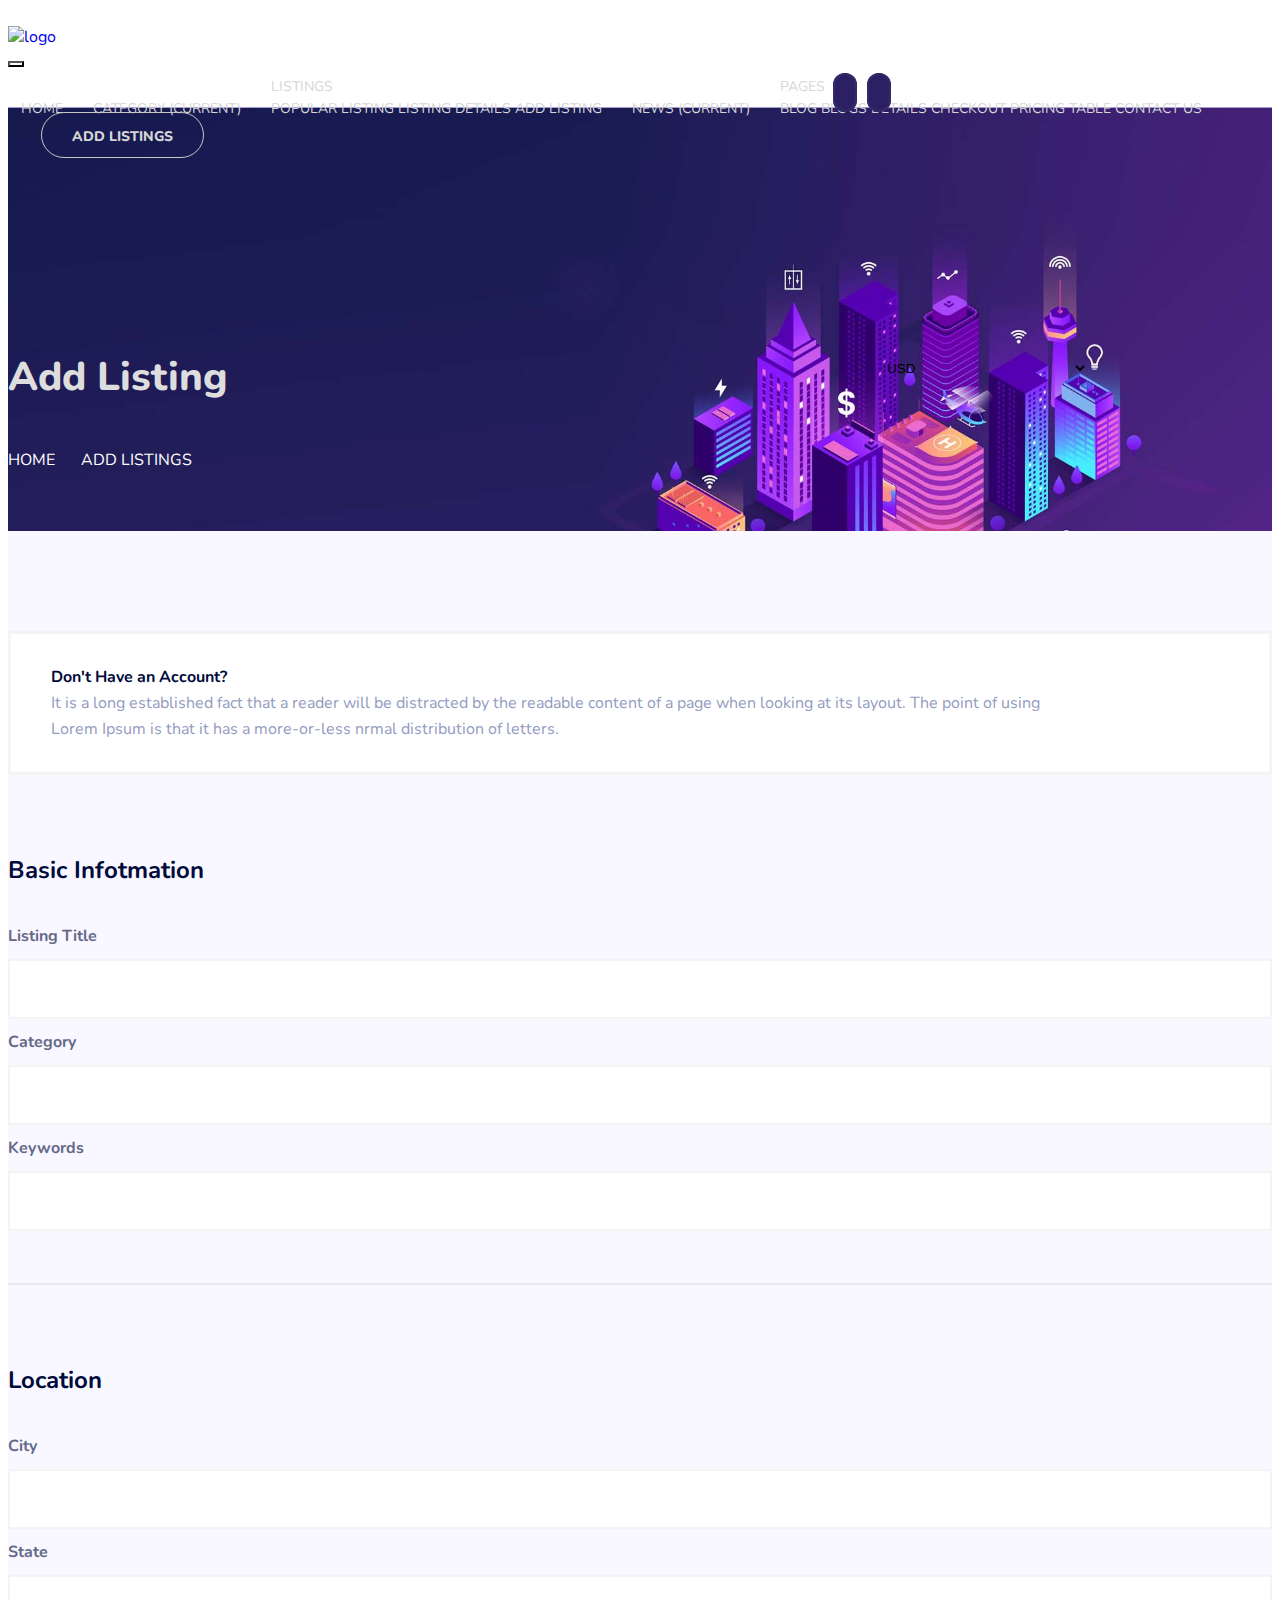
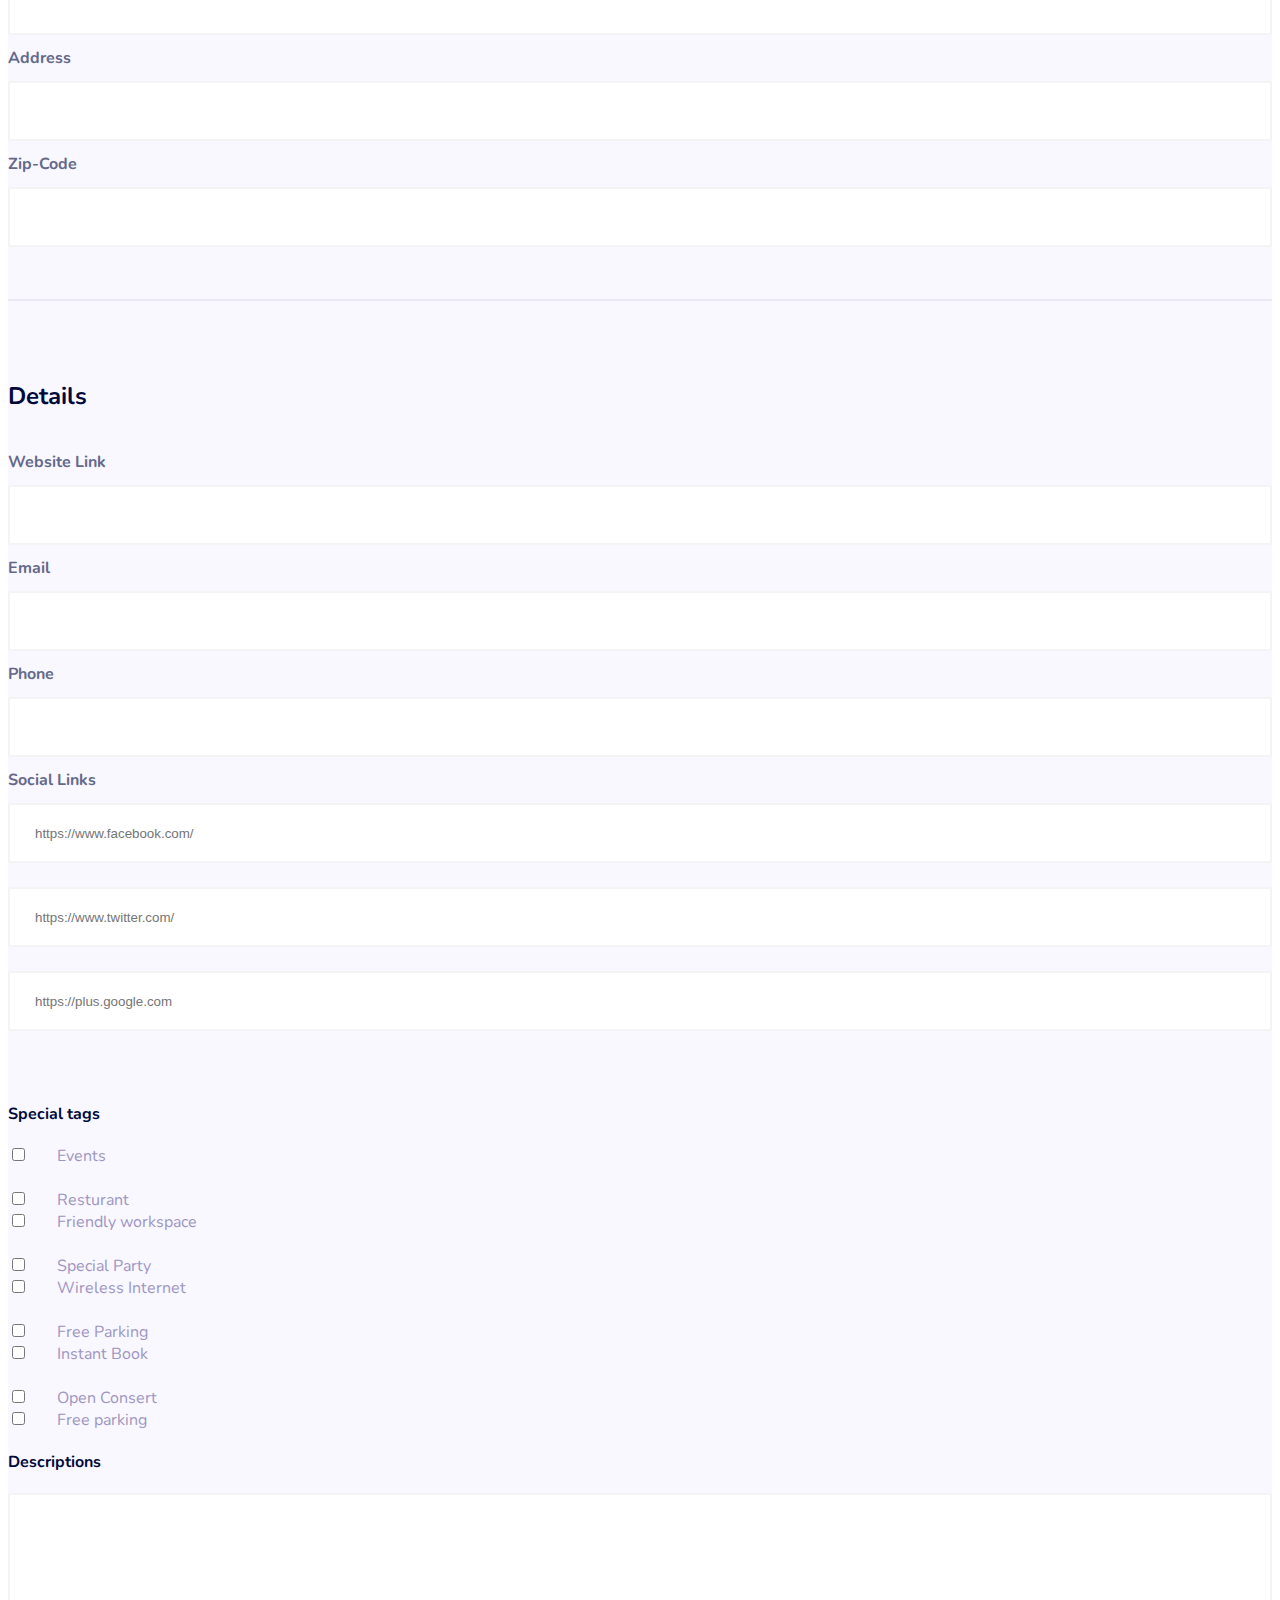
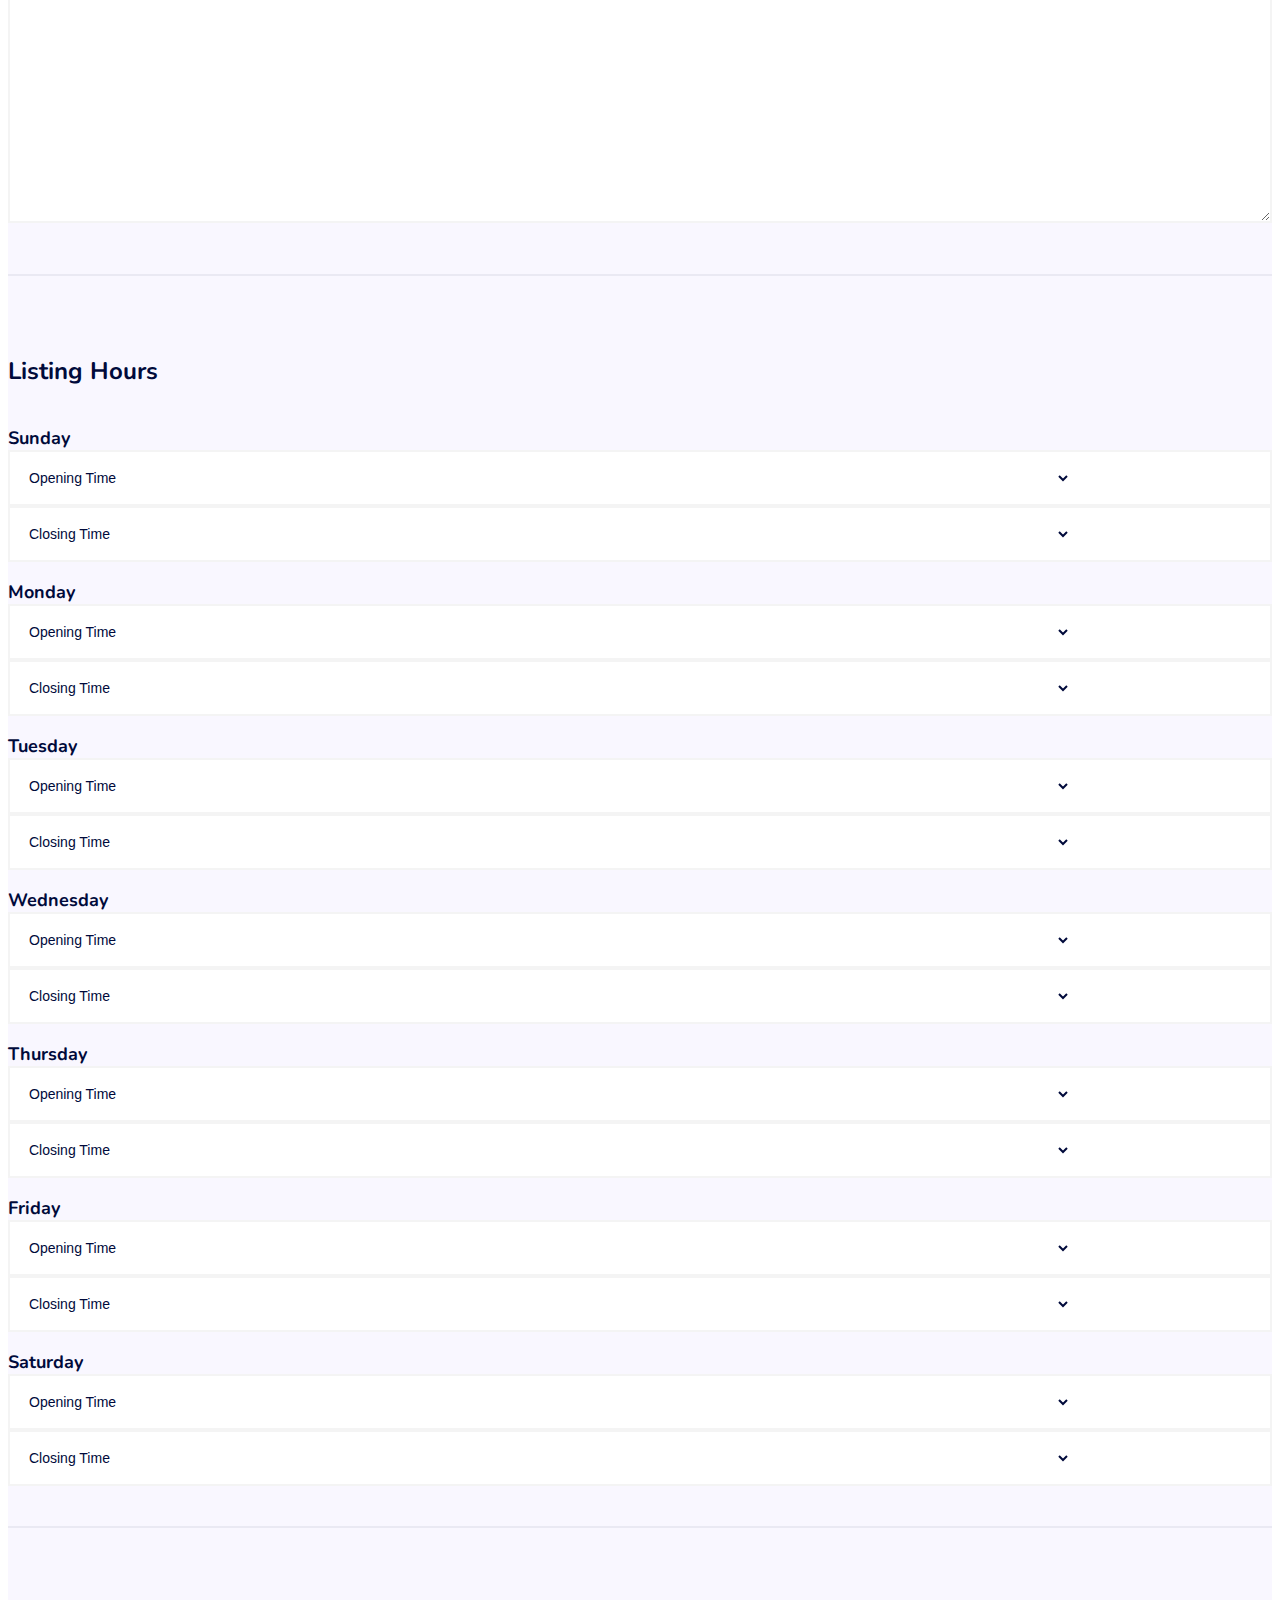
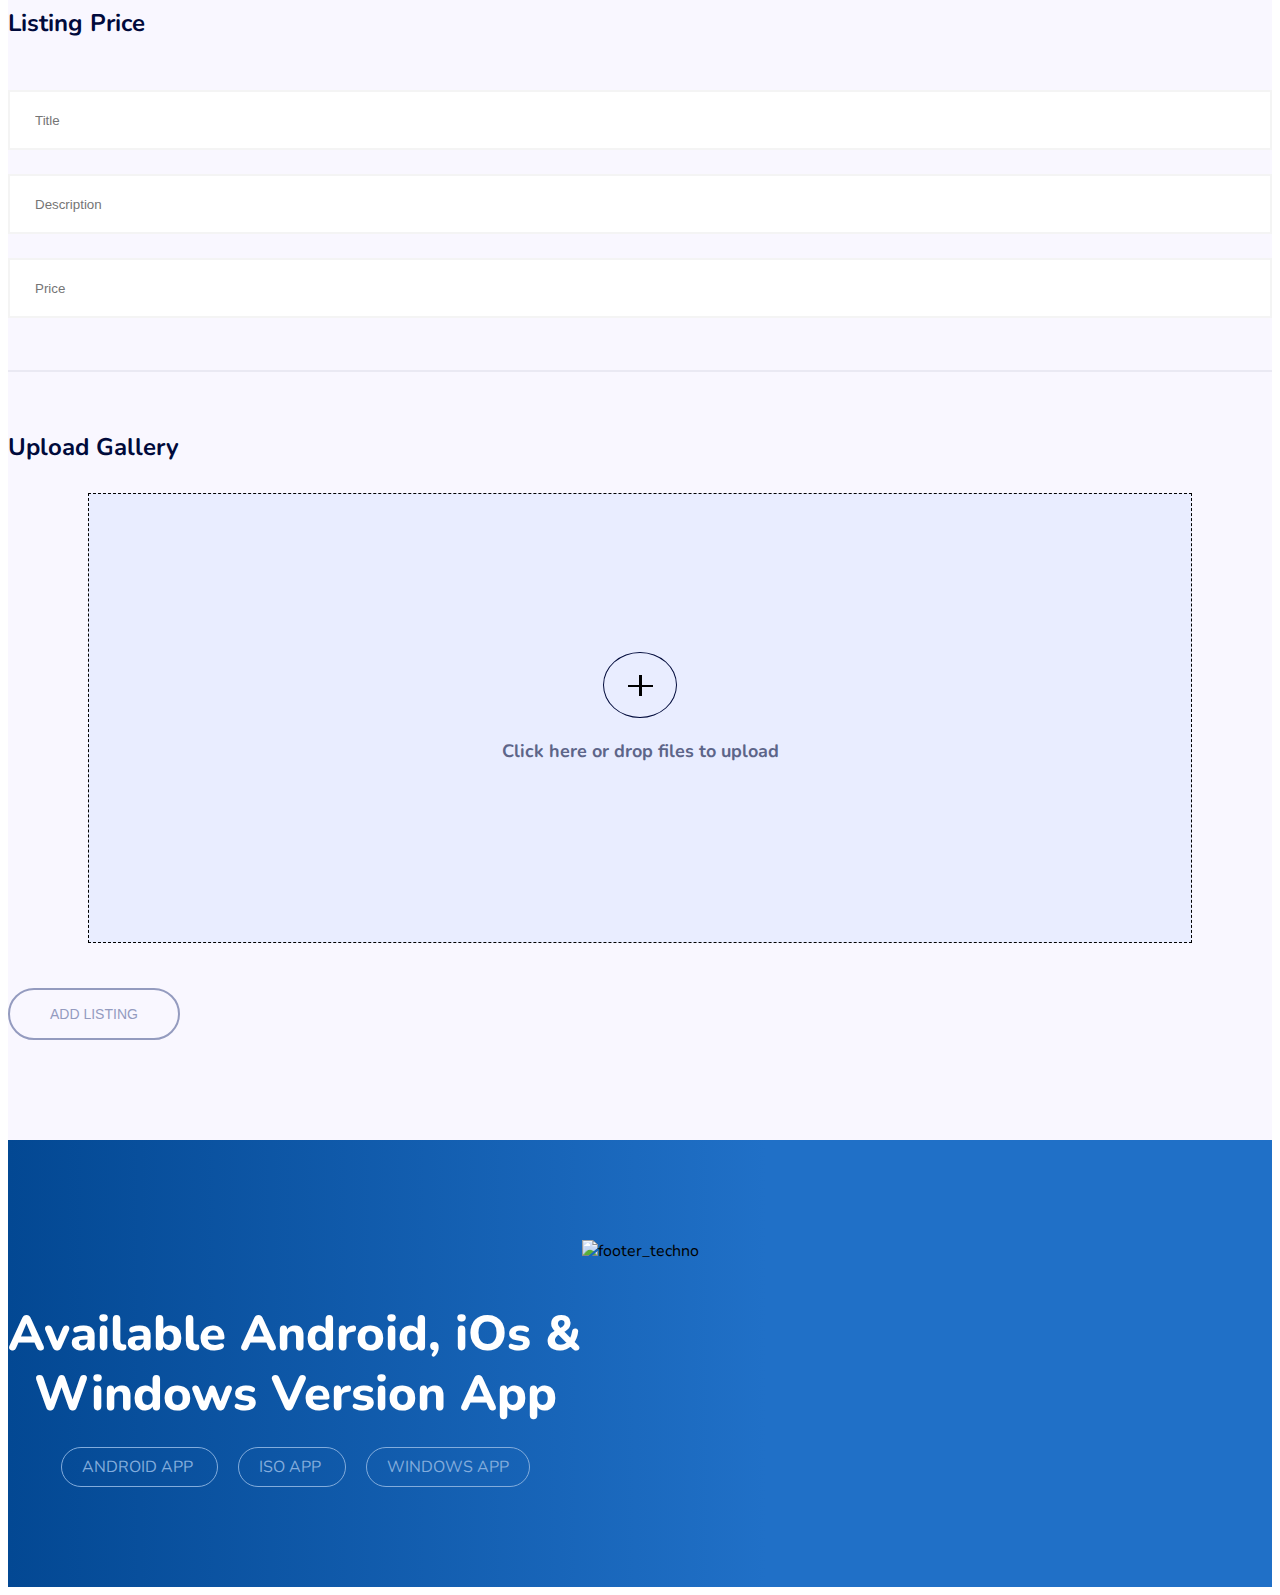
==== add_listing.html @ 9356b2df "fooder" ====
<!DOCTYPE html>
<html lang="zxx">

<head>
    <meta charset="UTF-8">
    <meta name="viewport" content="width=device-width, initial-scale=1.0">
    <title>Rexlist - Traveling Html Tamplate Preview</title>
    <!-- fav-icon -->
    <link rel="icon" href="img/fav.png" type="image/png" sizes="16x16">
    <!--=======CSS-files======-->
    <!--BootStrap-Css-->
    <link rel="stylesheet" href="css/bootstrap.min.css">
    <!--Slick-Slider-Css-->
    <link rel="stylesheet" href="css/slick.css">
    <!--fontawesome-Icon-Css-->
    <link rel="stylesheet" href="css/fontawesome.min.css">
    <!--Mani-Css-->
    <link rel="stylesheet" href="css/style.css">
    <!--Responsive-Css-->
    <link rel="stylesheet" href="css/responsive.css">
</head>

<body>
    <!--=====01 header-start=====-->
    <header class="fixed-top">
        <div class="container">
            <nav class="navbar navbar-expand-lg navbar-light">
                <div class="logo">
                    <a href="index.html">
                        <img src="img/logo.png" alt="logo">
                    </a>
                </div>
                <button class="navbar-toggler toggle-edit" type="button" data-toggle="collapse"
                    data-target="#navbarNavDropdown" aria-controls="navbarNavDropdown" aria-expanded="false"
                    aria-label="Toggle navigation">
                    <span class="navbar-toggler-icon"></span>
                </button>
                <div class="collapse navbar-collapse" id="navbarNavDropdown">
                    <ul class="navbar-nav ml-auto manu">
                        <li class="nav-item dropdown">
                            <a class="nav-link " href="index.html">
                                home
                            </a>
                        </li>
                        <li class="nav-item">
                            <a class="nav-link" href="category.html">CATEGORY <span class="sr-only">(current)</span></a>
                        </li>
                        <li class="nav-item dropdown">
                            <a class="nav-link dropdown-toggle" href="#" role="button"
                                data-toggle="dropdown" aria-haspopup="true" aria-expanded="false">
                                listings
                            </a>
                            <div class="dropdown-menu header-dropdown">
                                <a class="dropdown-item" href="popular_listing.html">Popular Listing</a>
                                <a class="dropdown-item" href="listing_details.html">Listing Details</a>
                                <a class="dropdown-item" href="add_listing.html">Add Listing</a>
                            </div>
                        </li>
                        <li class="nav-item ">
                            <a class="nav-link" href="blog.html">news <span class="sr-only">(current)</span></a>
                        </li>
                        <li class="nav-item dropdown">
                            <a class="nav-link dropdown-toggle" href="#" role="button"
                                data-toggle="dropdown" aria-haspopup="true" aria-expanded="false">
                                pages
                            </a>
                            <div class="dropdown-menu header-dropdown">
                                <a class="dropdown-item" href="blog.html">Blog</a>
                                <a class="dropdown-item" href="blogs_details.html">Blogs Details</a>
                                <a class="dropdown-item" href="check_out.html">CheckOut</a>
                                <a class="dropdown-item" href="pricing_table.html">Pricing Table</a>
                                <a class="dropdown-item" href="contact.html">Contact Us</a>
                            </div>
                        </li>
                        <li><a href="#" class="top-btn">add listings</a></li>
                    </ul>
                </div>
            </nav>
        </div>
        <div class="icon">
            <a href="#"><i class="fas fa-search"></i></a>
            <a href="#"><i class="fas fa-user-alt"></i></a>
        </div>
    </header>
    <!--=====header-End=====-->

    <!--=====02 Home-section-start=====-->
    <section class="home home-parallel section-padding" id="home">
        <div class="container">
            <div class="row">
                <div class="col-md-7 col">
                    <div class="home-content-wrap">
                        <div class="home-content">
                            <h1>Add Listing</h1>
                            <a href="index.html">home</a>
                            <span>
                                <i class="fas fa-angle-right"></i>
                            </span>
                            <a href="add_listing.html">add Listings</a>
                        </div>
                    </div>
                </div>
                
            </div>
        </div>
    </section>
    <!--=========== 02-Home-section-End ============-->

    <!--=========== 03-Create-Add-Listing-Section-Start ============-->
    <section class="create-add-listing section-padding" id="create-add-listing">
        <div class="container">
            <div class="top-notice">
                <span>Don't Have an Account?</span> <br>
                <p>
                    It is a long established fact that a reader will be distracted by the readable content of a page
                    when looking at its layout. The point of using <br> Lorem Ipsum is that it has a more-or-less nrmal
                    distribution of letters.
                </p>
            </div>
            <form>
                <div class="form-col">
                    <h3>Basic Infotmation</h3>
                    <div class="row">
                        <div class="col-12">
                            <label for="title">
                                <span>Listing Title</span>
                            </label>
                            <input id="title" type="text">
                        </div>
                        <div class="col-12 col-md-6">
                            <label for="Category">
                                <span>Category</span>
                            </label>
                            <input id="Category" type="text">
                        </div>
                        <div class="col-12 col-md-6">
                            <label for="Keywords">
                                <span>Keywords</span>
                            </label>
                            <input id="Keywords" type="number">
                        </div>
                    </div>
                </div>
            </form>
            <form>
                <div class="form-col">
                    <h3>Location</h3>
                    <div class="row">
                        <div class="col-12 col-md-6">
                            <label for="City">
                                <span>City</span>
                            </label>
                            <input id="City" type="text">
                        </div>
                        <div class="col-12 col-md-6">
                            <label for="State">
                                <span>State</span>
                            </label>
                            <input id="State" type="text">
                        </div>
                        <div class="col-12 col-md-6">
                            <label for="Address">
                                <span>Address</span>
                            </label>
                            <input id="Address" type="text">
                        </div>
                        <div class="col-12 col-md-6">
                            <label for="Zip-Code">
                                <span>Zip-Code</span>
                            </label>
                            <input id="Zip-Code" type="number">
                        </div>
                    </div>
                </div>
            </form>
            <form>
                <div class="form-col" style="border: none;">
                    <h3>Details</h3>
                    <div class="row">
                        <div class="col-12 col-md-4">
                            <label for="Link">
                                <span>Website Link</span>
                            </label>
                            <input id="Link" type="text">
                        </div>
                        <div class="col-12 col-md-4">
                            <label for="Email">
                                <span>Email</span>
                            </label>
                            <input id="Email" type="email">
                        </div>
                        <div class="col-12 col-md-4">
                            <label for="Phone">
                                <span>Phone</span>
                            </label>
                            <input id="Phone" type="email">
                        </div>
                        <div class="col-12 col-md-4">
                            <span class="d-block mt-3 mb-2">Social Links</span>
                            <input type="text" placeholder="https://www.facebook.com/">
                        </div>
                        <div class="col-12 col-md-4 mt-md-5">
                            <span></span>
                            <input type="text" placeholder="https://www.twitter.com/">
                        </div>
                        <div class="col-12 col-md-4 mt-md-5">
                            <span></span>
                            <input type="text" placeholder="https://plus.google.com">
                        </div>
                    </div>
                </div>
            </form>
            <form>
                <div class="social-checkbox">
                    <p>Special tags</p>
                    <div class="row">
                        <div class="col-lg-2">
                            <label for="scheck-1">
                                <input type="checkbox" id="scheck-1">
                                <span>Events</span>
                            </label> <br> <br>
                            <label for="scheck-2">
                                <input type="checkbox" id="scheck-2">
                                <span>Resturant</span>
                            </label>
                        </div>
                        <div class="col-lg-3">
                            <label for="scheck-3">
                                <input type="checkbox" id="scheck-3">
                                <span>Friendly workspace</span>
                            </label> <br> <br>
                            <label for="scheck-4">
                                <input type="checkbox" id="scheck-4">
                                <span>Special Party</span>
                            </label>
                        </div>
                        <div class="col-lg-3">
                            <label for="scheck-5">
                                <input type="checkbox" id="scheck-5">
                                <span>Wireless Internet</span>
                            </label> <br> <br>
                            <label for="scheck-6">
                                <input type="checkbox" id="scheck-6">
                                <span>Free Parking</span>
                            </label>
                        </div>
                        <div class="col-lg-2">
                            <label for="scheck-7">
                                <input type="checkbox" id="scheck-7">
                                <span>Instant Book</span>
                            </label> <br> <br>
                            <label for="scheck-8">
                                <input type="checkbox" id="scheck-8">
                                <span>Open Consert</span>
                            </label>
                        </div>
                        <div class="col-lg-2">
                            <label for="scheck-9">
                                <input type="checkbox" id="scheck-9">
                                <span>Free parking</span>
                            </label>
                        </div>
                    </div>
                    <!--Row-End-->
                    <p class="my-3">Descriptions</p>
                    <textarea id="Descriptions"></textarea>
                </div>
                <!--social-checkbox-End-->
            </form>
            <form>
                <div class="form-col">
                    <!--Listing-Hours-start-->
                    <h3>Listing Hours</h3>
                    <div class="row my-3">
                        <div class="col-1 mr-4">
                            <span class="day-name">Sunday</span>
                        </div>
                        <div class="col-5 col-md-4">
                            <div class="select-div">
                                <select>
                                    <option value="">Opening Time</option>
                                    <option value="">Opening Time</option>
                                    <option value="">Opening Time</option>
                                </select>
                            </div>
                        </div>
                        <div class="col-5 col-md-4">
                            <div class="select-div">
                                <select>
                                    <option value="">Closing Time</option>
                                    <option value="">Closing Time</option>
                                    <option value="">Closing Time</option>
                                </select>
                            </div>
                        </div>
                    </div>
                    <div class="row my-3">
                        <div class="col-1 mr-4">
                            <span class="day-name">Monday</span>
                        </div>
                        <div class="col-5 col-md-4">
                            <div class="select-div">
                                <select>
                                    <option value="">Opening Time</option>
                                    <option value="">Opening Time</option>
                                    <option value="">Opening Time</option>
                                </select>
                            </div>
                        </div>
                        <div class="col-5 col-md-4">
                            <div class="select-div">
                                <select>
                                    <option value="">Closing Time</option>
                                    <option value="">Closing Time</option>
                                    <option value="">Closing Time</option>
                                </select>
                            </div>
                        </div>
                    </div>
                    <div class="row my-3">
                        <div class="col-1 mr-4">
                            <span class="day-name">Tuesday</span>
                        </div>
                        <div class="col-5 col-md-4">
                            <div class="select-div">
                                <select>
                                    <option value="">Opening Time</option>
                                    <option value="">Opening Time</option>
                                    <option value="">Opening Time</option>
                                </select>
                            </div>
                        </div>
                        <div class="col-5 col-md-4">
                            <div class="select-div">
                                <select>
                                    <option value="">Closing Time</option>
                                    <option value="">Closing Time</option>
                                    <option value="">Closing Time</option>
                                </select>
                            </div>
                        </div>
                    </div>
                    <div class="row my-3">
                        <div class="col-1 mr-4">
                            <span class="day-name">Wednesday</span>
                        </div>
                        <div class="col-5 col-md-4">
                            <div class="select-div">
                                <select>
                                    <option value="">Opening Time</option>
                                    <option value="">Opening Time</option>
                                    <option value="">Opening Time</option>
                                </select>
                            </div>
                        </div>
                        <div class="col-5 col-md-4">
                            <div class="select-div">
                                <select>
                                    <option value="">Closing Time</option>
                                    <option value="">Closing Time</option>
                                    <option value="">Closing Time</option>
                                </select>
                            </div>
                        </div>
                    </div>
                    <div class="row my-3">
                        <div class="col-1 mr-4">
                            <span class="day-name">Thursday</span>
                        </div>
                        <div class="col-5 col-md-4">
                            <div class="select-div">
                                <select>
                                    <option value="">Opening Time</option>
                                    <option value="">Opening Time</option>
                                    <option value="">Opening Time</option>
                                </select>
                            </div>
                        </div>
                        <div class="col-5 col-md-4">
                            <div class="select-div">
                                <select>
                                    <option value="">Closing Time</option>
                                    <option value="">Closing Time</option>
                                    <option value="">Closing Time</option>
                                </select>
                            </div>
                        </div>
                    </div> 
                    <div class="row my-3">
                        <div class="col-1 mr-4">
                            <span class="day-name">Friday</span>
                        </div>
                        <div class="col-5 col-md-4">
                            <div class="select-div">
                                <select>
                                    <option value="">Opening Time</option>
                                    <option value="">Opening Time</option>
                                    <option value="">Opening Time</option>
                                </select>
                            </div>
                        </div>
                        <div class="col-5 col-md-4">
                            <div class="select-div">
                                <select>
                                    <option value="">Closing Time</option>
                                    <option value="">Closing Time</option>
                                    <option value="">Closing Time</option>
                                </select>
                            </div>
                        </div>
                    </div>
                    <div class="row my-3">
                        <div class="col-1 mr-4">
                            <span class="day-name">Saturday</span>
                        </div>
                        <div class="col-5 col-md-4">
                            <div class="select-div">
                                <select>
                                    <option value="">Opening Time</option>
                                    <option value="">Opening Time</option>
                                    <option value="">Opening Time</option>
                                </select>
                            </div>
                        </div>
                        <div class="col-5 col-md-4">
                            <div class="select-div">
                                <select>
                                    <option value="">Closing Time</option>
                                    <option value="">Closing Time</option>
                                    <option value="">Closing Time</option>
                                </select>
                            </div>
                        </div>
                    </div>
                </div>
                <!--Listing-Hours-End-->
            </form>
            <form>
                <div class="form-col">
                    <h3>Listing Price</h3>
                    <div class="row">
                        <div class="col-12 col-md-4">
                            <input type="text" placeholder="Title">
                        </div>
                        <div class="col-12 col-md-4">
                            <input type="text" placeholder="Description">
                        </div>
                        <div class="col-12 col-md-4">
                            <div class=" listing-price">
                                <input type="text" placeholder="Price">
                                <select>
                                    <option value="">USD</option>
                                    <option value="">BDT</option>
                                    <option value="">KD</option>
                                </select>
                            </div>
                        </div>
                    </div>
                </div>
            </form>
            <form>    
                <div class="drop-file-area-wrap">
                    <h3>Upload Gallery</h3>
                    <div class="drop-file-area">
                        <div class="drop-content">
                            <input id="asdf" type="file">
                            <p>Click here or drop files to upload</p>
                        </div>
                    </div>
                </div>
                <button class="dflt-btn all-btn-css">Add Listing</button>
            </form>
        </div>
        <!--Container-End-->
    </section>
    <!--=========== Create-Add-Listing-Section-End ============-->

    <!--=========== -Footer-section-Start ===========-->
    <section class="footer-section section-padding" id="footer-section">
        <div class="container">
            <div class="row">
                <div class="col-md-5 p-0 footer-img-wrap">
                   
                    <div class="footer-img">
                        <img src="img/footer_techno.png" alt="footer_techno">
                    </div>
                    
                </div>
                <div class="col-md-7 col-12 p-0">
                    <div class="footer-content-wrap">
                        <div class="footer-content">
                            <h1>Available Android, iOs & <br> Windows Version App</h1>
                            <div class="footer-button">
                                <a href="#" class="footer-button-1">
                                    <i class="fab fa-android"></i> android app
                                </a>
                                <a class="footer-button-2">
                                    <i class="fab fa-apple"></i> iso app
                                </a>
                                <a class="footer-button-3">
                                    <i class="fab fa-windows"></i> Windows app
                                </a>
                            </div>
                        </div>
                    </div>
                </div>
            </div>
        </div>
    </section>
    <!--=========== Footer-section-End ===========-->

    <!--======js-files======-->
    <script src="js/vendor/modernizr-3.11.2.min.js"></script>
    <!--jQuery-Js-->
    <script src="js/vendor/jquery-3.5.1.slim.min.js"></script>
    <!--BootStarp-Js-->
    <script src="js/popper.min.js"></script>
    <script src="js/bootstrap.min.js"></script>
    <!--Slick-Slider-Js-->
    <script src="js/slick.min.js"></script>
    <!--Counter-Js-->
    <script src="https://cdnjs.cloudflare.com/ajax/libs/waypoints/4.0.1/jquery.waypoints.min.js"></script>
    <script src="js/jquery.counterup.min.js"></script>
    <!--Main-Js-->
    <script src="js/main.js"></script>
</body>

</html>
---- css/style.css ----
/* ==========================================================================
    Template Name: Rexlist - Sass & App Landing HTML5 Template
    Template URL: http://w3codevs.com/templates/Rexlist-preview/
    Description: Rixlist Landing HTML5 Template
    Author: w3codevs
    Author URL: http://www.w3codevs.com
    Version: 1.0
  ========================================================================== */

/* CSS Index 
-----------------------------------
1. Template default css
2. Header css
3. Home css
4. Category  css
5. Popular_listing css
6. Work css
7. Community css
8. Happening_cities css
9. Party_listing css
10. Location css
11. Counter css
12. Footer css
*/
/* ==========================================================================
    Google Font
========================================================================== */
@import url('https://fonts.googleapis.com/css2?family=Nunito:wght@200;300;400;600;700&display=swap');
*{
  box-sizing: border-box;
}
html{
  scroll-behavior: smooth;
}
body {
  font-family: 'Nunito', sans-serif;
  overflow-x: hidden;
}
a:focus,
.btn:focus,
input:focus,
select:focus,
textarea:focus {
  text-decoration: none;
  text-shadow: none;
  outline: none;
}
select {
  cursor: pointer;
}
p {
  line-height: 26px;
}
a {
  text-decoration: none !important;
}
ul {
  list-style: none;
  margin: 0px;
  padding: 0px;
}
li {
  list-style: none;
  display: inline-block;
  cursor: pointer;
}
.section-padding {
  padding: 100px 0px;
}
.padding-top {
  padding-top: 100px;
}
.padding-bottom {
  padding-bottom: 100px;
}
.dflt-btn {
  border: 2px solid #949bbf;
  text-transform: uppercase;
  font-size: 14px;
  padding: 16px 40px;
  border-radius: 30px;
  color: #949bbf;
  background: transparent;
  transition: .4s;
}
.dflt-btn-2 {
  font-weight: 600;
  border: 2px solid #332A67;
  text-transform: uppercase;
  font-size: 14px;
  padding: 16px 40px;
  border-radius: 30px;
  color: #ddd;
  background: transparent;
  transition: .4s;
}
.all-btn-css:hover {
  background: #4C69FF;
  color: #fff;
  border: 2px solid #4C69FF;
  box-shadow: 1px 16px 14px -11px rgb(76 105 255 / 67%);
  padding: 16px 40px;
  text-decoration: none;
}
.love-react {
  cursor: pointer;
}
/*====== Page-01-Index-Start======*/
/*====== 01.Header======*/
header {
  border-bottom: 1px solid #594ca58c;
  justify-content: center;
  padding: 18px 0;
  height: 100px;
}
.neel {
  background: rgb(28,29,86);
  background: linear-gradient(121deg, rgba(28,29,86,1) 0%, rgba(51,30,105,1) 51%, rgba(82,36,134,1) 84%);
}
.top-btn {
  padding: 14px 30px 11px 30px;
  border-radius: 25px;
  text-transform: uppercase;
  font-size: 13px;
  font-weight: 800;
  border: 1px solid rgb(200, 200, 200);
  color: #ddd;
  background: transparent;
  transition: .4s;
  margin: 0 0 0px 20px;
}
ul.manu li:last-child {
  position: relative;
  top: 6px;
}
.top-btn:hover {
  background-color: #4C69FF;
  border: 1px solid #4C69FF;
  color: #fff;
  box-shadow: 1px 16px 14px -11px rgb(76 105 255 / 67%);
}
.manu {
  margin-top: 5px;
}
.manu li {
  margin: 0 13px;
}
.manu li a {
  color: #d6d6d6 !important;
  text-transform: uppercase;
  font-size: 14px;
}
.icon i {
  color: #7A7DB0;
  padding: 10px;
  margin: 0 5px;
  background-color: #2C1F64;
  border-radius: 25px;
  font-size: 11px;
  border: 2px solid #332A67;
  transition: .3s;
}
.icon i:hover {
  color: #fff;
  border: 2px solid #4C69FF;
  background: #4C69FF;
}
.icon {
  position: absolute;
  top: 80px;
  right: 22%;
}
.toggle-edit {
  background-color: #fff;
}
.dropdown-menu.header-dropdown.show a {
  color: #000000fd !important;
  font-size: 14px;
}
.dropdown-menu.header-dropdown.show a:hover {
  background: #4C69FF;
  color: #fff !important;
}
/*======02.Home======*/
.home {
  background-image: url('../img/banner.jpg');
  width: 100%;
  height: 100vh;
  background-repeat: no-repeat;
  background-size: cover;
}
.home p {
  color: #7C7BAD;
  font-size: 14px;
  font-weight: 700;
  text-transform: uppercase;
}
.home h1 {
  color: #ddd;
  font-size: 70px;
  line-height: 90px;
  font-weight: 800;
}
.home-content-wrap {
  display: table;
  height: 86vh;
}
.home-content {
  display: table-cell;
  vertical-align: middle;
}
.home-input {
  width: 88%;
  height: 56px;
  border: 2px solid #332A67;
  border-radius: 25px;
  padding: 13px 0px 0px 22px;
  position: relative;
}
.home-input input {
  border: none;
  background: transparent;
  color: #fff;
}
.home-input input:focus {
  outline: 0;
  box-shadow: none;
}
.home-input button {
  position: absolute;
  right: -2px;
  top: -2px;
}
.home-input button i {
  padding-right: 6px;
}
.home-input select {
  background: transparent;
  border: none;
  color: #a5a3a3;
  margin: 0 0 0 21px;
}
.home-input select:focus {
  outline: 0;
  box-shadow: none;
}
.header-dropdown a :hover {
  background: rgb(24, 27, 80) !important;
  background: linear-gradient(57deg, rgba(24, 27, 80, 1) 45%, rgba(66, 33, 120, 1) 92%) !important;
}
.home-right-wrap {
  display: flex;
  justify-content: center;
  align-items: center;
}
.home-right-img img {
  height: 420px;
  width: 100%;
  animation: home-img 3s linear infinite;
}
@keyframes home-img
{
    0% {
        transform: translateX(0)
    }
    50% {
        transform: translateX(-30px)
    }  
    100% {
        transform: translateY(0px)
    } 
}
/*======03 category-css======*/

.ctg-btn {
  margin: 0 10px;
  border: 1px solid #F4F4F4;
  background: #fff;
  transition: .4s;
  width: 165px;
}
.ctg-btn:hover {
  background-color: #4C69FF !important;
  color: #fff !important;
}
.ctg-btn:hover .ctg-item img {
  filter: brightness(6);
}
.ctg-btn:hover .ctg-item span {
  color: #fff;
  transition: .4s;
}
.ctg-item {
  text-align: center;
  padding: 20px 0;
  text-transform: uppercase;
  color: #aaa1d0;
  font-size: 13px;
}
.ctg-item img {
  display: block;
  margin: 10px auto;
  transition: .4s;
}
.ctg-active {
  background: #4C69FF !important;
  border: 1px solid #4C69FF !important;
  position: relative;
}
.ctg-active:before {
  content: '';
  position: absolute;
  left: 42%;
  bottom: -9%;
  background: #4C69FF;
  height: 25px;
  width: 25px;
  transform: rotate(45deg);
}
.ctg-active img {
  filter: brightness(6);
}
.ctg-active span {
  color: #fff !important;
}
.ctg-content {
  box-shadow: 0px 3px 20px 3px rgb(229 229 229 / 98%);
  padding: 40px;
  margin-top: 30px;
}
.ctg-content-left img {
  width: 100%;
}
.ctg-content-right {
  padding: 20px;
}
.ctg-location p {
  color: #4c69ff;
  font-size: 15px;
  font-weight: 700;
  text-transform: uppercase;
  display: inline-block;
}
.ctg-location span {
  color: #b7bbd1;
  font-size: 12px;
  font-weight: 700;
  border: 1px solid #b7bbd1;
  padding: 2px 10px;
  border-radius: 25px;
  text-transform: uppercase;
}
.content-title h2 {
  color: #000a3b;
  font-size: 50px;
  font-weight: 800;
  line-height: 60px;
}
.content-title p {
  color: #949bbf;
  font-size: 18px;
  line-height: 22px;
  margin-bottom: 60px;
}
.content-b4 {
  margin-left: 60px;
}
.content-b4:before {
  content: '';
  position: absolute;
  top: 27px;
  left: 17px;
  width: 35px;
  height: 5px;
  border-radius: 25px;
  background-color: #4C69FF;
}
.btn-m-top {
  position: relative;
  top: 50px;
  left: 0;
}
/* ======04 popular-listing-css======*/
.listing-section {
  background-color: #F9F7FF;
}
.listing-card {
  margin-top: 50px;
  background-color: #fff;
  transition: .5s;
}
.listing-card:hover .card-img img {
  transform: scale(1.2);
}
.listing-card:hover {
  box-shadow: 0px 0px 23px -6px rgba(0, 0, 0, 0.2);
}
.card-img {
  overflow: hidden;
}
.card-img img {
  transition: .5s;
  width: 100%;
}
.card-content {
  padding: 0 30px 30px 30px;
}
.card-react p {
  color: #C3C3C3;
  font-size: 16px;
  padding: 5px 10px;
  background: #F7F7F7;
  border-radius: 25px;
  margin: 16px 11px 0 0;
  display: inline-block;
}
.card-react {
  position: relative;
  top: -34px;
  left: 0;
}
.card-rating span {
  font-size: 12px;
  font-weight: 800;
  background: #73CF42;
  color: #fff;
  padding: 1px 6px;
  border-radius: 12px;
}
.card-rating p {
  display: inline-block;
  font-size: 12px;
  font-weight: 800;
  color: #949bbf;
  text-transform: uppercase;
}
.card-title h3 {
  color: #000a3b;
  font-size: 22px;
  font-weight: 800;
  text-transform: capitalize;
}
.card-title p {
  color: #949bbf;
  font-size: 16px;
  font-weight: 500;
}
.card-contact span {
  color: #949bbf;
  font-size: 12px;
}
.card-contact i {
  color: #000a3b;
}
.card-contact {
  padding-top: 10px;
  border-top: 1px solid #c3c3c352;
}
/*======05 Work-section-css======*/
.work-box {
  border: 1px solid #F4F4F4;
  padding: 45px 0;
  margin: 70px 0px 0px 0px;
  text-align: center;
  transition: .4s;
}
.work-box:hover {
  transform: scale(1.1);
  box-shadow: 0px 0px 23px -6px rgba(0, 0, 0, 0.2);
}
.work-box img {
  padding: 30px 0px;
}
.work-box h3 {
  color: #000a3b;
  font-size: 26px;
  font-weight: 800;
  line-height: 26px;
}
.work-box p {
  color: #949bbf;
  font-size: 16px;
  font-weight: 700;
  line-height: 28px;
}
/* ======06 online-community-section-css======*/
.community {
  background-image: url(../img/community-bg.jpg);
  background-position: center;
  background-repeat: no-repeat;
  background-size: cover;
  height: 600px;
  background-color: #1E1250;
}
.cummunity-left {
  margin: 28px 0;
}
.cummunity-left h1 {
  color: #fff;
  font-size: 60px;
  line-height: 70px;
  font-weight: 800;
}
.cummunity-left p {
  color: #b6bbd4;
  font-size: 18px;
  line-height: 28px;
  font-weight: 600;
  margin-bottom: 40px;
}
.community-right-img img {
  width: 100%;  
  animation: community 3s linear infinite;
}
@keyframes community
{
    0% {
        transform: translateX(0)
    }
    50% {
        transform: translateX(-40px)
    }  
    100% {
        transform: translateY(0px)
    } 
}
.cummunity-right-wrap {
  display: flex;
  justify-content: center;
  align-items: center;
}
/*======07 happening-cities======*/

.happening-item {
  background-position: center;
  background-size: cover;
  background-repeat: no-repeat;
  width: 350px;
  height: 350px;
  overflow: hidden;
  position: relative;
  cursor: pointer;
  margin-top: 25px;
}
.happening-item-1 {
  background-image: url(../img/heppening/01.jpg);
}
.happening-item-2 {
  background-image: url(../img/heppening/02.jpg);
}
.happening-item-3 {
  background-image: url(../img/heppening/03.jpg);
}
.happening-item-4 {
  background-image: url(../img/heppening/04.jpg);
}
.happening-item-5 {
  background-image: url(../img/heppening/05.jpg);
}
.happening-item-6 {
  background-image: url(../img/heppening/06.jpg);
}
.happening-item:before {
  content: '';
  position: absolute;
  top: 0;
  left: 0;
  height: 100%;
  width: 100%;
  background: #0000002e;
}
.happening-item:hover .happening-content {
  top: 0;
  background-color: #000a3ba1;
}
.happening-item-wrap {
  position: relative;
}
.happening-item-wrap button.slick-prev {
  position: absolute;
  right: 7%;
  top: -15%;
  border: 2px solid #b6b3b3b3;
  text-transform: uppercase;
  font-size: 14px;
  font-weight: 800;
  padding: 12px 18px;
  border-radius: 50%;
  color: #b6b3b3b3;
  background: transparent;
  transition: .4s;
}
.happening-item-wrap button.slick-prev:hover {
  background: #4C69FF;
  color: #fff;
  box-shadow: 1px 16px 14px -11px rgb(76 105 255 / 67%);
}
.happening-item-wrap button.slick-next {
  position: absolute;
  top: -15%;
  right: 2%;
  border: 2px solid #b6b3b3b3;
  text-transform: uppercase;
  font-size: 14px;
  font-weight: 800;
  padding: 12px 18px;
  border-radius: 50%;
  color: #b6b3b3b3;
  background: transparent;
  transition: .4s;
}
.happening-item-wrap button.slick-next:hover {
  background: #4C69FF;
  color: #fff;
  box-shadow: 1px 16px 14px -11px rgb(76 105 255 / 67%);
}
.happening-content span {
  color: #ddd;
  background-color: #73cf42;
  font-size: 12px;
  font-weight: 800;
  line-height: 28px;
  padding: 1px 5px;
  border-radius: 25px;
}
.happening-content p {
  color: #fff;
  display: inline-block;
  font-size: 12px;
  font-weight: 800;
  padding-left: 10px;
  text-transform: uppercase;
}
.happening-content h3 {
  color: #fff;
  font-size: 29px;
  font-weight: 800;
  line-height: 28px;
  text-transform: capitalize;
}
.happening-content {
  padding: 35px;
  height: 100%;
  width: 100%;
  position: relative;
  top: 57%;
  transition: .8s;
}
.item-contact a {
  color: #fff;
}
.item-contact i {
  color: #3f57d8;
  padding: 0 4px 0 0;
}
.item-contact {
  color: #fff;
  font-size: 12px;
  line-height: 28px;
  margin: 180px 0 0 16px;
  font-weight: 800;
}
/*======08 Party-Listing======*/
.party-listing {
  background-image: url(../img/slider/counter-bg.jpg);
  background-position: center;
  background-repeat: no-repeat;
  background-size: cover;
  background-color: #000D3C;
}
.party-listing-left{
  margin: 20px 0;
}
.party-listing-card {
  overflow: hidden;
  background-color: #fff;
}
.party-listing-card-content {
  position: relative;
}
.party-listing-card-content img {
  width: 100%;
}
.jun-23 {
  background: #4c69ff;
  color: #fff;
  height: 55px;
  width: 55px;
  font-size: 15px;
  font-weight: 800;
  text-align: center;
  border-radius: 33px;
  line-height: 17px;
  padding: 13px;
  position: absolute;
  top: 12%;
  right: 12%;
}
span.sp-2 {
  background: linear-gradient(180deg, rgba(208, 10, 255, 1) 20%, rgba(86, 98, 255, 1) 75%);
  padding: 16px;
  color: #fff;
  font-size: 20px;
  font-weight: 800;
  border-radius: 46px;
  position: relative;
  top: -16px;
  left: 20px;
}
.party-listing-card-react {
  border: none;
  color: #c3c3c3;
  background: #f7f7f7;
  padding: 7px 13px;
  font-size: 14px;
  border-radius: 52px;
  position: relative;
  top: -21px;
  right: 0;
  display: inline-block;
  cursor: pointer;
}
.active-react {
  color: rgb(255, 255, 255) !important;
  background-color: #4c69ff !important;
}
.party-listing-card-content h4 {
  color: #212c54;
  font-size: 16px;
  font-weight: 800;
  line-height: 70px;
  text-align: center;
}
.party-listing-card-footer a:nth-child(1) {
  border-radius: 23px;
  text-transform: uppercase;
  padding: 9px 15px 8px 15px;
  border: 1px solid #afb4cb;
  background: #fff;
  cursor: pointer;
  text-align: center;
  color: #afb4cb;
}
a.party-location {
  padding: 0 0 !important;
  font-size: 8px;
  border: none !important;
}
.row.party-listing-card-footer i {
  color: #000;
}
.party-listing-card-footer {
  color: #afb4cb;
  margin: 0 15px 45px 20px;
  font-size: 10px;
}
.party-listing-card-footer span {
  line-height: 16px;
}
.party-listing-right h3 {
  color: #fff;
  font-size: 50px;
  font-weight: 700;
  line-height: 65px;
  padding: 25px 0;
}
.party-listing-right p {
  color: #555f91;
  font-size: 16px;
  line-height: 28px;
  margin-bottom: 35px;
}
.party-listing-right {
  padding: 20px;
}
.arrows button {
  background: transparent;
  border: none;
  padding: 0 30px 5px 0;
}
.sliding-box button.slick-prev {
  right: -96px;
  background-image: url(../img/slider/left-Arrow.png);
}
.sliding-box button.slick-next {
  right: -174px;
  top: 0px;
  background-image: url(../img/slider/left-Arrow.png);
  transform: rotate(180deg);
}
.sliding-box button.slick-prev,
.sliding-box button.slick-next {
  position: absolute;
  border: none;
  background-position: center;
  background-repeat: no-repeat;
  background-size: cover;
  background-color: transparent;
  z-index: 999;
  height: 30px;
  width: 50px;
}
.active-slider-arrow {
  filter: brightness(2.5);
}
ul.slick-dots{
  display: none !important;
}
.location-section{
  background-color: #152E30;
}
/* ========= 08 Location-css ======== */
.i-map iframe{
  width: 100%;
  height: 600px;
  border: none;
}
/* ========= 09 Counter-css ======== */
.counter-left {
  text-align: center;
  margin: 38px 0;
  padding: 0 34px;
  position: relative;
  line-height: 28px;
}
.counter-left p {
  position: absolute;
  bottom: 55px;
  font-size: 18px;
  color: #6a7194;
  font-weight: 700;
}
.counter-left-img {
  position: relative;
}
.counter-left-img:before {
  content: '';
  position: absolute;
  bottom: 0;
  left: 0;
  height: 55%;
  width: 100%;
  background-image: url(../img/counter/man-shadow.png);
  background-repeat: no-repeat;
  background-size: cover;
  background-position: center;
}
.counter-left h4 {
  color: #000a3b;
  line-height: 28px;
  font-weight: 800;
}
.counter-left span {
  font-size: 14px;
  font-weight: 800;
  color: #4c69ff;
}
.counter-right {
  padding: 28px;
}
.counter-right span {
  color: #4c69ff;
  font-size: 15px;
  line-height: 60px;
  font-weight: 800;
}
.counter-right h1 {
  font-size: 50px;
  color: #000a3b;
  font-weight: 800;
}
.counter-item {
  display: table;
  margin: 36px 0;
}
.counter-logo {
  display: inline-block;
}
.counter-number {
  display: inline-block;
  line-height: 0;
  display: table-cell;
  vertical-align: middle;
}
.counter-number p {
  color: #000a3b;
  font-size: 50px;
  font-weight: 800;
  padding: 0px 0 0 30px;
  line-height: 30px;
  position: relative;
}
.counter-number p:after {
  content: '+';
  position: relative;
  top: -4px;
  right: -3px;
}
.counter-number span {
  padding: 0 0 0 30px;
  color: #6a7194;
  font-weight: 700;
  line-height: 15px;
  text-transform: capitalize;
}
/*======10 Footer-css======*/
.footer-section {
  background: rgb(3,72,147);
  background: linear-gradient(90deg, rgba(3,72,147,1) 0%, rgba(32,112,199,1) 60%, rgba(32,112,199,1) 75%, rgba(32,112,199,1) 86%, rgba(32,112,199,1) 100%, rgba(32,112,199,1) 100%);
}
.footer-img img {
  height: 270px;
  animation: animate-footer 3s linear infinite;
}
@keyframes animate-footer
{
  0% {
    transform: translateX(0)
  }
  50% {
    transform: translateX(-30px)
  }  
  100% {
    transform: translateY(0px)
  } 
}
.footer-img-wrap {
  display: flex;
  justify-content: center;
  align-items: center;
}
.footer-content-wrap {
  display: table;
  height: 25vh;
}
.footer-content {
  text-align: center;
  display: table-cell;
  vertical-align: middle;
}
.footer-content h1 {
  font-size: 49px;
  line-height: 60px;
  font-weight: 800;
  color: #fff;
}
.footer-button {
  margin-top: 20px;
}
.footer-button a {
  color: #82acdc;
  border: 1px solid #82acdc;
  padding: 8px 20px;
  border-radius: 25px;
  background: transparent;
  margin: 0 10px;
  transition: .4s;
  text-transform: uppercase;
}
.footer-button a:hover {
  background: #4C69FF;
  color: rgb(255, 255, 255);
  border: 1px solid #4C69FF;
  box-shadow: 1px 16px 14px -11px rgb(76 105 255 / 67%);
  cursor: pointer;
}
/*======Page-01-Index-End======*/
/*======Page-02-Popular-Listing-Start======*/
.home-parallel {
  height: 47vh;
  background-position: top;
}
section.home-parallel .home-content-wrap {
  display: table;
  height: 40vh;
}
section.home-parallel .home-content {
  display: table-cell;
  vertical-align: middle; 
}
.home-parallel .home-content {
  display: table-cell;
  vertical-align: middle;
  height: 40vh;
}
.home-parallel h1 {
  font-size: 40px;
}
.home-content span {
  color: #fff;
  padding: 0 11px;
}
.home-content a {
  color: #fff;
  text-transform: uppercase;
  font-size: 16px;
  line-height: 19px;
  text-decoration: none;
}
.more-listing {
  background-color: #f9f7ff;
}
.more-listing-left select {
  display: block;
  width: 100%;
  padding: 0 !important;
  border: none;
  margin: 0 !important;
  background: transparent;
}
.input-div-css {
  width: 100%;
  padding: 15px 20px;
  border-radius: 30px;
  text-transform: capitalize;
  color: #7b73ac;
  font-size: 14px;
  font-weight: 800;
  border: 1px solid #7b73ac;
  background: transparent;
  margin: 25px 0 0 0;
  position: relative;
}
.no-appe{
  appearance: none;
  -webkit-appearance: none;
}
.input-div-css i {
  position: absolute;
  right: 24px;
  top: 18px;
}
.input-div select {
  padding: 15px 20px;
  margin: 30px 0;
}
.more-listing-left h5 {
  font-size: 18px;
  text-transform: capitalize;
  font-weight: 800;
  color: #000a3b;
  margin: 20px 0 0 0;
}
.check-box-div input {
  margin: 15px 35px 0 0;
}
.check-box-div {
  color: #7b73ac;
  font-size: 14px;
  font-weight: 800;
  text-transform: capitalize;
  padding-top: 5px;
}
.listing-right-title span {
  font-size: 14px;
  font-weight: 400;
  padding-right: 30px;
}
.listing-right-title h3 {
  font-size: 16px;
  font-weight: 800;
  color: #000a3b;
  padding-top: 5px;
}
.listing-right-footer {
  margin: 65px 0 0 0;
  text-align: center;
}
.listing-right-footer a {
  color: #d1d1d1;
  background: #fff;
  padding: 20px 26px;
  border-radius: 50px;
  margin: 0 6px;
  transition: .5s;
}
.listing-right-footer a:hover {
  color: #fff;
  background: #0096ff;
}
/*======Page-02-Popular-Listing-End======*/
/*======Page-03-Listing-Details-Start======*/
.restaurant-info{
  margin: 20px 0 70px 0;
}
.resta-info-img {
  display: inline-block;
  position: relative;
}
.resta-info-img img:nth-child(2) {
  position: absolute;
  left: 28%;
  top: 17%;
  height: 80px;
}
.resta-info-img img:nth-child(1) {
  height: 130px;
  width: 190px;
}
.resta-info-contact h3 {
  color: #000a3b;
  font-size: 28px;
  line-height: 32px;
  font-weight: bold;
  margin: 0;
}
.resta-info-contact {
  display: inline-block;
  vertical-align: middle;
  margin: 0 20px;
}
.resta-info-contact ul li {
  padding: 11px 15px 0 0;
}
.resta-info-contact ul li .card-contact {
  border: 0 !important;
  font-family: 'Nunito', sans-serif;
}
.nav-pills .overview-btn-active.active{
  background: #4c69ff;
  font-size: 14px;
  color: #fff;
  border-radius: 0;
  font-weight: 600;
}
.nav-pills .overview-btn-active{
  color:#000a3b;
  font-size: 14px;
  font-weight: 600;
}
.top-info-overview ul {
  margin: 10px 0;
}
.top-info-overview p{
  color: #a2a8c8;
  font-size: 18px;
  line-height: 28px;
  font-weight: 400;
}
.overview-content{
  margin: 40px 0;
}
.resta-client-review {
  margin: 50px 0;
}
.restau-title{
  color: #000a3b;
  font-size: 18px;
  font-weight: bold;
  margin: 30px 0;
  text-transform: capitalize;
}
.resta-client-review ul li {
  margin: 0 0 30px 0;
  display: block;
}
.client-review-img img {
  height: 100px;
  border-radius: 50%;
}
/* review-star-start */
.review-star ul li {
  display: inline-block;
}
.client-name{
  line-height: 24px;
  color: #000a3b;
}
.client-name a {
  color: #000a3b;
  font-size: 18px;
  font-weight: bold;
}
.client-name span{
  font-size: 14px;
  font-weight: 400;
}
.review-star ul li {
  color: #4c69ff;
  font-size: 18px;
  padding: 0 3px;
}
.client-comment {
  color: #949bbf;
  font-size: 18px;
  line-height: 28px;
  font-weight: 400;
  margin: 50px 0 0 0px;
}
.review-form {
  background: #edf0ff;
  padding: 40px;
  margin: 30px 0;
}
.add-review-star {
  font-size: 18px;
  line-height: 25px;
  color: #000a3b;
  padding: 0 0 30px 0;
}
.add-review-star ul li {
  font-size: 18px;
  line-height: 24px;
  color: #4c69ff;
  padding: 0 4px;
}
.add-review-btn.float-right button:nth-child(1) {
  font-size: 18px;
  line-height: 28px;
  background: #000a3b;
  color: #fff;
  border: none;
  padding: 10px 25px;
  border-radius: 30px;
}
.review-form input {
  width: 100%;
  background: #f9f7ff;
  border: navy;
  padding: 10px 35px;
  border-radius: 25px;
  margin: 15px 0;
}
.review-form textarea {
  background: #f9f7ff;
  height: 160px;
  border-radius: 25px;
  margin: 15px 0;
}
.add-review-box button {
  padding: 15px 60px 11px 60px;
  padding-top: 10px;
}
.add-review-box button:hover{
  padding: 15px 60px 11px 60px;
  padding-top: 10px;
}
.review-form input::placeholder{
  color:#000a3b ;
}
.review-form textarea::placeholder{
  color:#000a3b ;
}
/* rastau-food-list-box-start */
.rastau-food-list-box {
  border: 2px solid #dde2ff;
}
.rastau-food-list-box select {
  border: none;
  padding: 30px 30px;
  font-size: 14px;
  font-weight: bold;
  color: #000a3b;
  width: 93%;
  background: #edf0ff;
  text-transform: capitalize;
}
.rastau-food-list-box ul li {
  padding: 15px 0;
  border-bottom: 1px solid #f4f4f4;
  width: 100%;
}
.rastau-food-list-box ul li:hover {
  background: #edf0ff;
}
.rastau-food-list-box ul li:nth-child(1) {
  display: block;
  background-color: #edf0ff;
  padding: 0;
}
.food-name {
  padding: 0 5px 0 30px;
  font-size: 14px;
  line-height: 24px;
}
.food-name a {
  font-size: 14px;
  line-height: 24px;
  color: #000a3b;
  font-weight: 700;
}
.food-name p {
  color: #7b73ac;
}
.food-price span {
  font-weight: 700;
  color: #000a3b;
  padding: 15px 0 0 0px;
  display: block;
}
.rastau-booking-box {
  background: #edf0ff;
  padding: 30px 40px;
}
.rastau-booking-box ul li {
  display: block;
  background-color: #fff;
  margin: 20px 0;
}
.rastau-booking-box input {
  width: 100%;
  padding: 15px 15px;
  border: none;
  text-transform: capitalize;
  background: #f9f7ff;
}
.rastau-booking-box select {
  width: 95%;
  padding: 15px 15px;
  border: none;
  text-transform: capitalize;
  background: #f9f7ff;
}
/* Restau-opneing-box */
.restau-opening-box ul li {
  margin: 12px 0;
  display: block;
  color: #7b73ac;
  font-size: 14px;
  line-height: 24px;
  font-weight: 700;
}
.restau-opening-box {
  background: #edf0ff;
  padding: 20px 30px;
}
.restau-map-box iframe {
  width: 100%;
  height: 300px;
}
/*======Page-03-Listing-Details-End======*/
/*======Page-04-Blog-Start======*/
.blogs-section {
  background: #f9f7ff;
}
.blog-box-img {
  height: 340px;
  position: relative;
  box-shadow: -10px 200px 400px 46px rgba(0, 0, 0, 0.25) inset;
  background: rgb(20, 34, 94);
}
.blog-box-img-1 {
  background-image: url(../img/blogs/01.jpg);
  background-position: center;
  background-repeat: no-repeat;
  background-size: cover;
}
.blog-box-img-2 {
  background-image: url(../img/blogs/02.jpg);
  background-position: center;
  background-repeat: no-repeat;
  background-size: cover;
}
.blog-box-img-3 {
  background-image: url(../img/blogs/03.jpg);
  background-position: center;
  background-repeat: no-repeat;
  background-size: cover;
}
.blog-box-img-4 {
  background-image: url(../img/blogs/04.jpg);
  background-position: center;
  background-repeat: no-repeat;
  background-size: cover;
}
.blog-box h3 {
  color: #000a3b;
  font-size: 24px;
  line-height: 24px;
  font-weight: bold;
  margin-bottom: 25px;
}
.icon {
  position: absolute;
  top: 80px;
  right: 30%;
}
.blog-social-icon{
  position: absolute;
  right: 23px;
  bottom: 24px;
}
.blog-social-icon a{
  height: 30px;
  width: 30px;
  border-radius: 50%;
  font-size: 15px;
  display: flex;
  justify-content: center;
  align-items: center;
  border: 1px solid #fff;
  color: #fff;
  transition: .4s;
}
.blog-social-icon a:hover{
  background: #4c69ff;
  border-color: #4c69ff;
}
.blog-social-icon ul{
  display: flex;
  justify-content: center;
}
.blog-social-icon ul li {
  margin: 0 5px;
}
.active-blog{
  background: #4c69ff;
  border-color: #4c69ff !important;
}
.blog-info span {
  font-size: 14px;
  color: #000a3b;
  font-weight: bold;
  padding-right: 35px;
}
.blog-info div {
  margin: 35px 0 16px 0px;
}
.blog-info p {
  color: #949bbf;
  font-size: 16px;
  line-height: 26px;
  padding: 0 80px 0 0;
}
.blog-left-footer {
  margin: 65px 0 0 0;
}
.blog-left-footer a {
  color: #d1d1d1;
  background: #fff;
  padding: 20px 26px;
  border-radius: 50px;
  margin: 0 6px;
  transition: .5s;
}
.blog-left-footer a:hover {
  color: #fff;
  background: #0096ff;
}
#active-page{
  color: #fff;
  background: #0096ff;
}
.recent-post h3 {
  color: #000a3b;
  font-size: 22px;
  line-height: 20px;
  font-weight: 700;
  margin-bottom: 28px;
}
a.recent-post-box:hover {
  background-color: #fff;
  box-shadow: 5px 9px 16px -8px rgba(201, 195, 245, 0.34);
}
a.recent-post-box p {
  padding: 17px 0;
  margin: 0;
  color: #181B50;
  font-size: 16px;
  line-height: 24px;
  font-weight: 400;
}
a.recent-post-box span {
  font-size: 14px;
  font-weight: 400;
  color: #4c69ff;
}
a.recent-post-box {
  display: block;
  margin: 0 0 20px 0;
}
.populer-tag h3 {
  color: #000a3b;
  font-size: 22px;
  line-height: 20px;
  font-weight: 700;
  margin-bottom: 28px;
}
.button-wrap button {
  font-size: 16px;
  color: #000a3b !important;
  font-weight: 800;
  background: #fff;
}
.button-wrap button:hover {
  background: #e7e9ff;
}
/*======Page-04-blog-End======*/
/*======Page-05-Category-Start======*/
.blog-info p:nth-child(3) {
  padding: 0 0 0 20px;
  border-left: 2px solid #949bbf;
  margin: 0 0 13px 27px;
}
.tags ul {
  display: inline-block;
}
.tags span {
  padding: 0 5px 0 0;
  text-transform: capitalize;
  font-size: 18px;
}
.tags ul li a {
  color: #949bbf;
  font-size: 18px;
}
.author-img img {
  height: 100px;
  border-radius: 50%;
  display: block;
  margin: 0 25px;
}
.author-box {
  padding: 40px 20px;
  background: #fff;
  margin: 60px 0;
}
.author-details {
  padding: 0 20px 0 0;
}
.author-details a {
  color: #000a3b;
  font-size: 24px;
  line-height: 24px;
  font-weight: bold;
  display: block;
  margin: 0 0 20px 0;
}
.author-details p {
  color: #949bbf;
  font-size: 18px;
  line-height: 27px;
  font-weight: 400;
  margin: 0;
}
/* Recent-box */
.recent-box {
  margin: 0 0 40px 0;
}
.recent-box h4 {
  font-size: 24px;
}
.recent-item-img {
  background: #000a3b;
}
.recent-item-img img{
  width: 100%;
  opacity: 0.9;
}
.recent-item-content a {
  color: #000a3b;
  font-size: 24px;
  line-height: 24px;
  font-weight: bold;
  margin: 30px 0;
  display: block;
}
/* comment-box */
.comment-box h4 {
  font-size: 24px;
  line-height: 24px;
  text-transform: capitalize;
  font-weight: bold;
  margin: 70px 0 30px 0;
}
.author-details span {
  color: #949bbf;
  font-size: 14px;
  line-height: 24px;
  font-weight: bold;
  padding: 0 0 20px 0;
  display: block;
}
.author-details button {
  padding: 10px 20px;
  background: #949bbf;
  color: #fff;
  border-radius: 25px;
  border: none;
  font-size: 14px;
}
.author-details button i {
  padding-left: 10px;
}
.comment-box ul li {
  margin: 30px 0;
}
.comment-box ul li:nth-child(2) {
  margin-left:100px;
}
.comment-box ul li:nth-child(3) {
  margin-left:180px;
}
/* Add-review */
.blog-add-review h4 {
  font-size: 24px;
  line-height: 25px;
  font-weight: 800;
  color: #000a3b;
  text-transform: capitalize;
  margin: 30px 0 5px 0px;
}
.blog-add-review input {
  width: 100%;
  border: none;
  padding: 30px 25px;
  font-size: 16px;
  line-height: 24px;
  margin: 30px 0;
  color: #adafd8;
}
.blog-add-review textarea {
  text-transform: capitalize;
  margin: 0 0 30px 0;
  height: 200px;
}
/*======Page-05-Category-End======*/
/*======Page-06-Category-Start======*/
.ctg-content-2,
.ctg-content-3,
.ctg-content-4,
.ctg-content-5,
.ctg-content-6 {
  display: block;
}
/* ======Page-06-Category-Start======*/
/* ======Page-07-Add-listing-Start======*/
.create-add-listing {
  background-color: #F9F7FF;
}
.top-notice {
  font-size: 16px;
  line-height: 26px;
  background: #fff;
  padding: 30px 40px;
  border: 3px solid #f4f4f4;
}
.top-notice span {
  color: #000a3b;
  font-weight: bold;
}
.top-notice p {
  color: #949bbf;
  margin: 0;
}
.form-col {
  padding: 40px 0px;
  border-bottom: 2px solid #eae9f3;
}
.form-col h3 {
  color: #000a3b;
  font-size: 24px;
  font-weight: bold;
  padding: 15px 0;
}
.form-col input {
  width: 100%;
  height: 60px;
  margin: 12px 0;
  padding-left: 25px;
  border: 2px solid #f4f4f4;
}
.form-col span {
  color: #646989;
  font-size: 16px;
  font-weight: bold;
}
.social-checkbox {
  color: #9d96c2;
}
.social-checkbox span {
  padding: 0 0 0 25px;
}
.social-checkbox p {
  color: #000a3b;
  font-size: 16px;
  line-height: 30px;
  font-weight: bold;
}
.social-checkbox {
  border-bottom: 2px solid #eae9f3;
  padding-bottom: 45px;
}
.select-div {
  border: 2px solid #f4f4f4;
  padding: 15px;
  background: #fff;
}
.select-div select {
  background: transparent;
  border: none;
  width: 85%;
  font-size: 14px;
  color: #000a3b;
  text-transform: capitalize;
}
span.day-name {
  font-size: 18px;
  color: #000a3b;
  display: block;
  margin-top: 18px;
}
textarea {
  width: 100%;
  height: 330px;
  border: 2px solid #f4f4f4;
  padding: 20px
}
.listing-price select {
  width: 16%;
  position: absolute;
  top: 40%;
  right: 15%;
  border: none;
  padding:0;
  background:none
}
.drop-file-area-wrap h3 {
  color: #000a3b;
  font-size: 24px;
  font-weight: bold;
  padding: 15px 0;
  padding: 35px 0 0 0;
}
.drop-file-area {
  display: grid;
  place-content: center;
  text-align: center;
  background: #e9edff;
  border: 1px dashed;
  height: 450px;
  margin: 30px 80px 45px 80px;
  cursor: pointer;
}
.drop-content input {
  border: 1px solid #000a3b;
  padding: 0px 0 0 72px;
  border-radius: 50%;
  position: relative;
  height: 66px;
  width: 0;
  cursor: pointer;
}
.drop-content input:after {
  content: '';
  position: absolute;
  top: 22px;
  left: 35px;
  width: 3px;
  background: black;
  height: 21px;
}
.drop-content input:before {
  content: '';
  position: absolute;
  top: 32px;
  left: 24px;
  width: 25px;
  background: black;
  height: 2px;
}
.drop-content p {
  color: #5d6589;
  font-size: 18px;
  font-weight: bold;
  margin: 20px 0;
}
/*====Page-07-Add-listing-End ====*/
/*===== Page-08-CheckOut-Start====*/
.checkout-section {
  background: #f9f7ff;
}
.coupon-code-box {
  font-size: 16px;
  font-weight: 600;
  text-transform: capitalize;
  background: #fff;
  padding: 25px 23px 30px 30px;
}
.coupon-code-box input {
  width: 100%;
  padding: 13px 28px;
  border: 2px solid #d6d8df;
}
.coupon-code-box button {
  width: 90%;
}
.coupon-code-box {
  font-size: 16px;
  font-weight: 600;
  text-transform: capitalize;
  background: #fff;
  padding: 25px 25px 30px 29px;
}
.bill-and-location {
  padding: 40px 0px;
  border-bottom: 2px solid #eae9f3;
}
.bill-and-location h3 {
  color: #000a3b;
  font-size: 24px;
  font-weight: bold;
  padding: 15px 0;
}
.bill-and-location input {
  width: 100%;
  height: 60px;
  margin: 12px 0;
  padding-left: 25px;
  border: 2px solid #e9e9e9;
}
.bill-and-location span {
  color: #646989;
  font-size: 16px;
  font-weight: bold;
}
.paypal-method-box h3 {
  color: #000a3b;
  font-size: 24px;
  line-height: 24px;
  font-weight: bold;
  margin: 35px 0 40px 0;
}
.paypal span {
  color: #000a3b;
  font-size: 16px;
  line-height: 24px;
  font-weight: bold;
}
.paypal p {
  font-size: 16px;
  font-weight: 400;
}
.paypal {
  background: #fff;
  padding: 19px 25px 5px 25px;
}
.paypal input {
  margin-right: 12px;
  margin-bottom: 20px;
}
.paypal img {
  float: right;
  height: 18px;
}
.cradit-card-box img {
  float: right;
  height: 28px;
}
.cradit-card-box {
  background: #fff;
  padding: 19px;
  margin-top: 30px;
  border: 2px solid #f4f4f4;
}
.cradit-card-box span {
  font-weight: bold;
  padding: 0 0 0 10px;
}
.orders-box h3 {
  color: #000a3b;
  font-size: 24px;
  line-height: 24px;
  font-weight: bold;
  margin: 35px 0 40px 0;
}
ul.product-box li {
  display: block;
}
.img-and-product-title {
  display: inline-block;
  width: 60%;
}
.img-and-product-title span {
  padding-left: 20px;
}
.single-product {
  margin: 15px 0;
}
.number-and-price {
  display: inline-block;
  margin: 25px 0;
}
.number-and-price span {
  padding: 0 0 0 60px;
  color: #000a3b;
  font-size: 16px;
  font-weight: bold;
}
.total-and-sudtotal p {
  display: inline-block;
  font-size: 16px;
  margin: 0;
}
.total-and-sudtotal {
  color: #000a3b;
  font-weight: bold;
  margin: 25px 0;
}
.total-and-sudtotal span {
  float: right;
}
.total {
  padding: 25px 36px 25px 31px;
  background: #fff;
  border: 2px solid #f4f4f4;
}
.subtotal {
  padding: 25px 36px 25px 31px;
  background: #fff;
  border: 2px solid #f4f4f4;
}
/*====Page-08-CheckOut-End====*/
/*==== Page-09-Pricing-table-Start====*/
.pricing-table-section {
  background-color: #f9f7ff;
}
.purchase-card {
  text-align: center;
  background-color: #fff;
  transition: .5s;
  box-shadow: 0px 0px 23px -6px rgb(0 0 0 / 20%);
}
.purchase-card:hover {
  transform: scale(1.1);
}
.purchase-card:hover h3 {
  background: #4c69ff;
}
.purchase-card h3 {
  background: #000a3b;
  color: #fff;
  font-size: 24px;
  font-weight: 800;
  line-height: 24px;
  padding: 20px 0;
  transition: .5s;
}
.price-and-duration {
  color: #000a3b;
  font-size: 20px;
  font-weight: 700;
  padding: 5px 0;
  border-bottom: 1px solid #000a3b;
}
.price-and-duration span {
  font-size: 30px;
}
.card-subscription {
  color: #949bbf;
  font-size: 16px;
  line-height: 30px;
  font-weight: 600;
  padding: 40px 0;
  text-transform: capitalize;
}
.card-subscription ul li{
  display: block;
}
.purchase-card button {
  text-transform: uppercase;
  font-size: 16px;
  padding: 16px 40px;
  border-radius: 30px;
  color: #000a3b;
  background: #f9f7ff;
  transition: .4s;
  margin: 0 0 26px 0;
  border: 2px solid #f9f7ff;
  font-weight: 800;
  box-shadow: -4px 5px 16px -4px #d1c8eb;
}
/*==== Page-09-Pricing-table-End====*/
/*==== Page-10-Contact-Start====*/
.contact-live-map iframe {
  width: 100%;
  height: 1000px;
}
.contact-live-map {
  background: #4C69FF;
}
.contact-card {
  box-shadow: -1px 1px 10px -4px rgba(0, 0, 0, 0.61);
  -webkit-box-shadow: -1px 1px 10px -4px rgba(0, 0, 0, 0.61);
  -moz-box-shadow: -1px 1px 10px -4px rgba(0, 0, 0, 0.61);
  text-align: center;
  height: 270px;
  width: 300px;
  position: relative;
  border-radius: 2px;
  margin: 65px 0;
}
.contact-card:nth-child(3) {
  margin-bottom: 0;
}
.contact-card-img {
  height: 85px;
  width: 88px;
  display: inline-block;
  text-align: center;
  padding: 15px 0;
  border-radius: 50px;
  background: rgb(255, 255, 255);
  position: relative;
  top: -40px;
  left: 0;
  box-shadow: -1px 15px 18px -15px rgba(0, 0, 0, 0.51);
  -webkit-box-shadow: -1px 15px 18px -15px rgba(0, 0, 0, 0.51);
  -moz-box-shadow: -1px 15px 18px -15px rgba(0, 0, 0, 0.51);
  transition: .6s;
}
.contact-card h6 {
  color: #002240;
  font-size: 30px;
  font-weight: 600;
  text-transform: capitalize;
}
.contact-card ul li a {
  color: #7e96ae;
  line-height: 28px;
  font-size: 16px;
}
.contact-crd-footer {
  background: #666c89;
  position: absolute;
  width: 100%;
  bottom: 0;
  border-radius: 0 0 4px 4px;
  transition: .4s;
}
.contact-crd-footer a {
  color: #fff;
  text-transform: uppercase;
  line-height: 28px;
  font-size: 14px;
  font-weight: 600;
  padding: 10px 0;
  display: block;
}
.contact-card:hover .contact-card-img {
  transform: rotateY(360deg);
  background: #4c69ff;
}
.contact-card:hover img {
  filter: brightness(0) invert(1);
}
.contact-card:hover .contact-crd-footer {
  background: #4C69FF;
}
.contact-form-title {
  text-align: center;
  margin-top: 100px;
}
.contact-form-title h3 {
  color: #00162d;
  font-size: 50px;
  line-height: 30px;
  font-weight: bold;
}
.contact-form-title p {
  color: #949bbf;
  font-size: 18px;
  line-height: 28px;
  font-weight: 400;
  margin: 30px 0;
}
.contact-form-box {
  border: 2px solid #f2f2f2;
  padding: 70px;
  width: 91%;
  position: relative;
  padding-bottom: 125px;
}
.contact-form-box button {
  position: absolute;
  left: 42%;
  margin: -6px 0;
  padding: 18px 60px;
}
.contact-form-box button:hover{
  padding: 18px 60px;
}
.single-input-box {
  border: 2px solid #f2f2f2;
  position: relative;
  padding: 20px;
  margin-bottom: 30px;
}
.single-input-box label {
  color: #00162d;
  font-size: 20px;
  line-height: 26px;
  font-weight: bold;
}
.single-input-box input {
  border: none;
}
.single-input-box select {
  border: none;
  width: 100%;
  padding: 2px 0;
  appearance: none;
  -moz-appearance: none;
  -webkit-appearance: none;
}
.single-input-box span i {
  position: absolute;
  right: 28px;
  bottom: 42%;
  color: #f2f2f2;
}
.textarea-box textarea {
  border: none;
  padding: 0;
  height: 150px;
}
.textarea-box i {
  top: 55px;
}
/*==== Page-10-Contract-End====*/
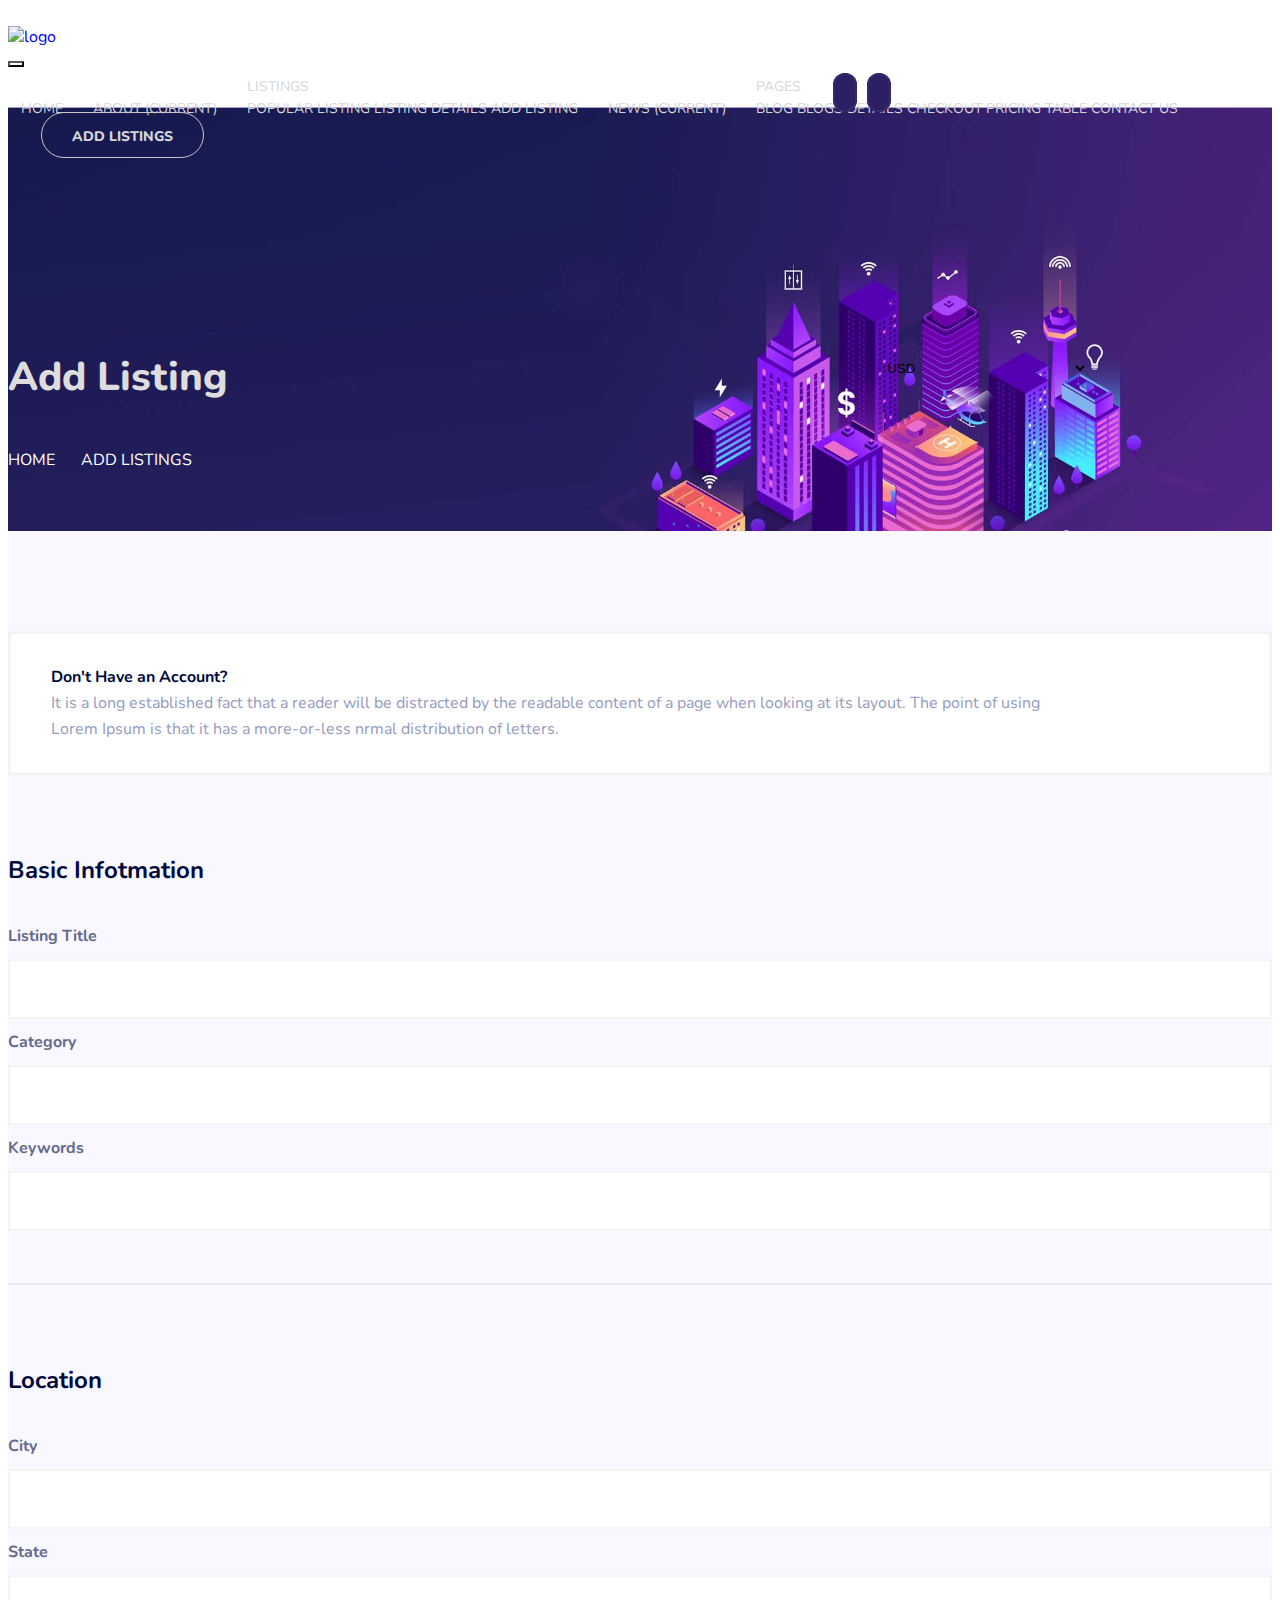
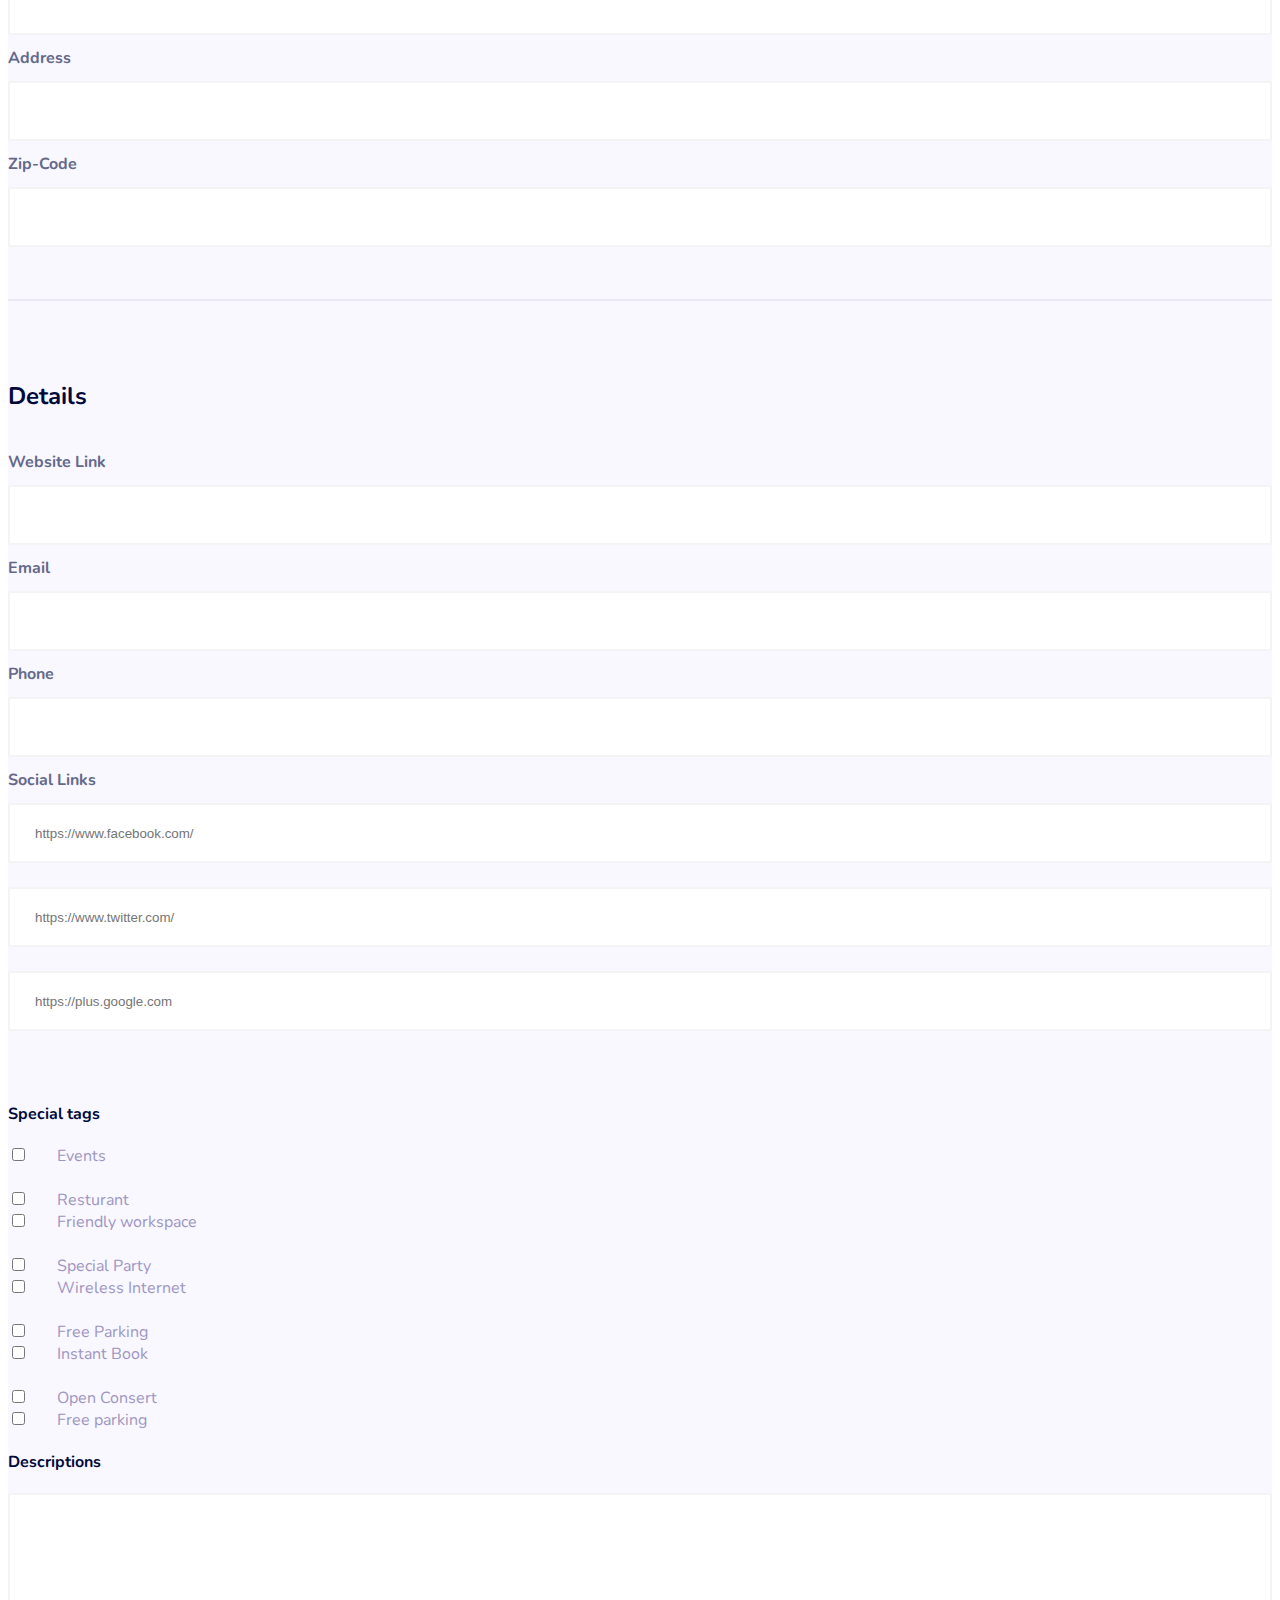
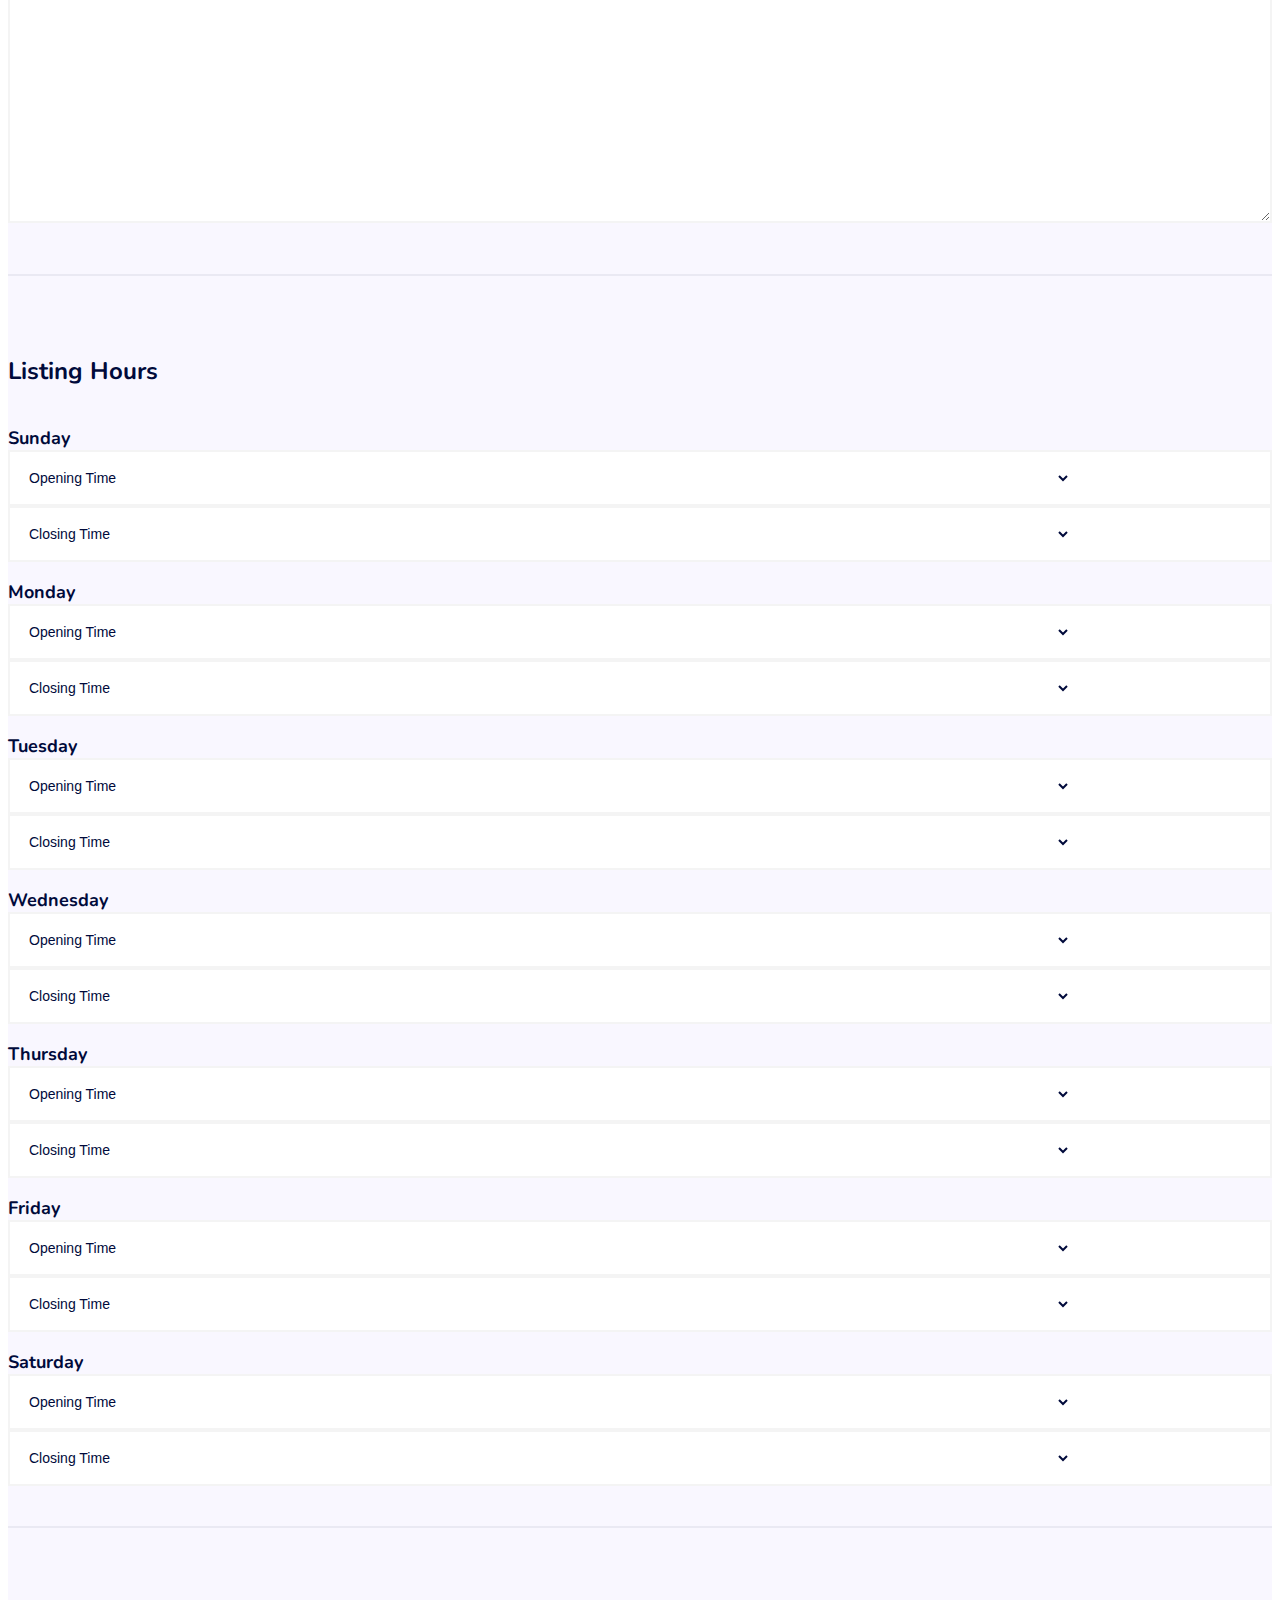
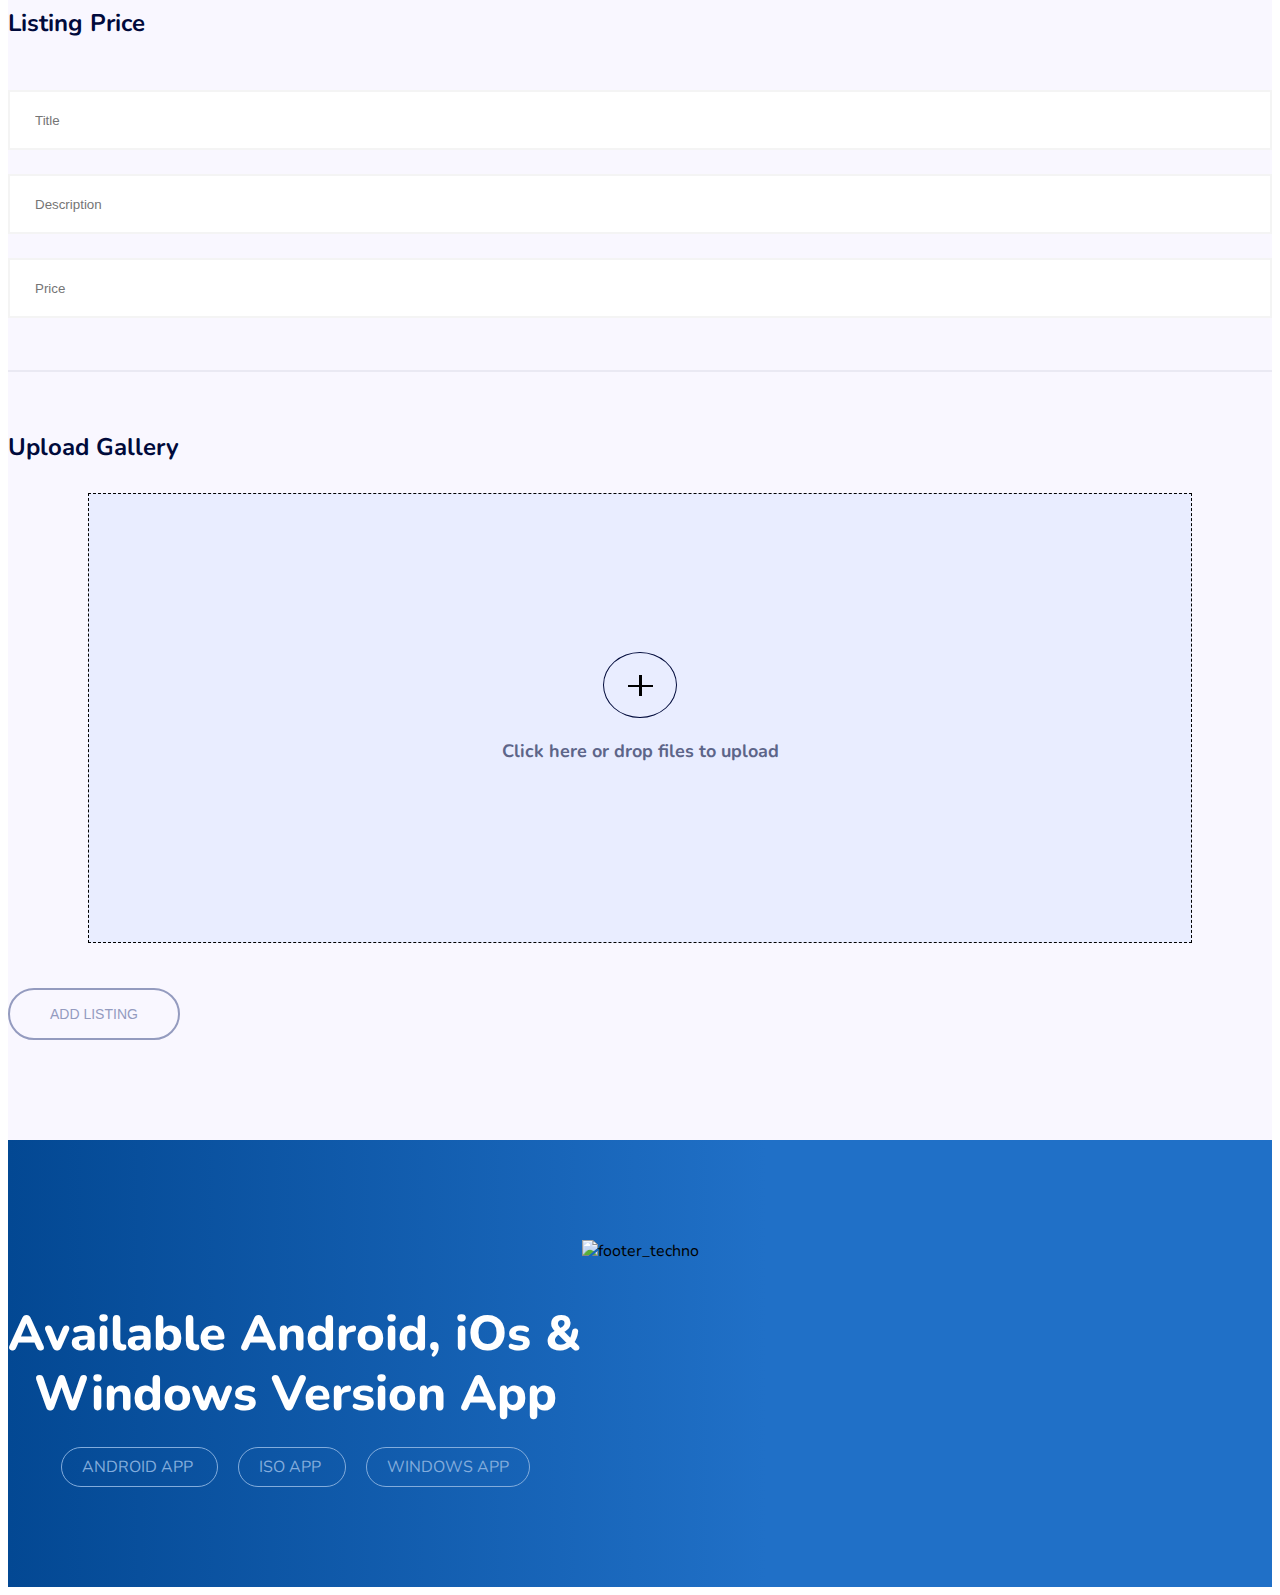
==== commit 9e311cf8: "home page" ====
--- a/add_listing.html
+++ b/add_listing.html
@@ -43,7 +43,7 @@
                             </a>
                         </li>
                         <li class="nav-item">
-                            <a class="nav-link" href="category.html">CATEGORY <span class="sr-only">(current)</span></a>
+                            <a class="nav-link" href="category.html">ABOUT <span class="sr-only">(current)</span></a>
                         </li>
                         <li class="nav-item dropdown">
                             <a class="nav-link dropdown-toggle" href="#" role="button"
--- a/css/style.css
+++ b/css/style.css
@@ -240,6 +240,7 @@
   color: #a5a3a3;
   margin: 0 0 0 21px;
 }
+
 .home-input select:focus {
   outline: 0;
   box-shadow: none;
@@ -271,7 +272,14 @@
     } 
 }
 /*======03 category-css======*/
-
+.carousel-inner{
+  margin-top: 100px;
+}
+.ctg-find{
+  margin-left: -5px;
+  width: 1120px;
+  margin-bottom: 550px;
+}
 .ctg-btn {
   margin: 0 10px;
   border: 1px solid #F4F4F4;
--- a/css/responsive.css
+++ b/css/responsive.css
@@ -0,0 +1,764 @@
+/* XL Device :1200px. */
+@media (min-width: 1200px) and (max-width: 3449px) {
+    .displays{
+        display: none;
+    }
+}
+/* LG Device :992px. */
+@media (min-width: 992px) and (max-width: 1199px) {
+    /* ============ Page-01-Responsive-Css================== */
+    .home h1{
+        font-size: 63px;
+    }
+    .carousel-indicators{
+        width: 90%;
+        margin: 500px auto;
+    }
+    .ctg-btn{
+        width: 110px;
+        height: 110px;
+    }
+	.ctg-list button {
+        width: 136px;
+    }
+    .ctg-item img {
+        height: 40px;
+    }
+    .ctg-active:before {
+        left: 35%;
+        z-index: -1;
+    }
+    .ctg-item {
+        font-size: 13px;
+        padding: 20px 0;
+    }
+    .displays{
+        display: none;
+    }
+    .content-title h2 {
+        font-size: 42px;
+        line-height: 50px;
+    }
+    .content-title p {
+        font-size: 16px;
+        line-height: 22px;
+        margin-bottom: 45px;
+    }
+    .cummunity-left h1 {
+        font-size: 50px;
+    }
+    .cummunity-left {
+        margin: 20px 0;
+    }
+    .happening-item {
+        width: 305px;
+        height: 340px;
+    }
+    .item-contact {
+        font-size: 11px;
+    }
+    .party-listing-card-content img {
+        width: 100%;
+        height: 330px;
+    }
+    .happening-item-wrap button.slick-prev{
+        right: 9%;
+        top: -15%;
+    }
+    .party-listing-card-content h4 {
+        font-size: 20px;
+        margin-bottom: 10px;
+    }
+    .party-listing-card-footer {
+        margin: 0 15px 25px 20px;
+    }
+    .party-listing-right h3 {
+        font-size: 37px;
+        line-height: 48px;
+        margin-top: 50px;
+    }
+     /* ============ Page-03-Responsive-Css================== */
+    .food-price span {
+        padding: 0px 0 0 0;
+        position: relative;
+        left: -18px;
+        font-size: 14px;
+    }
+    /* ============ Page-05-Responsive-Css================== */
+    .author-img img {
+        height: 100px;
+        border-radius: 50%;
+        display: block;
+        margin: 0 0;
+        width: 100px;
+    }
+}
+/* MD Device :768px. */
+@media (min-width: 768px) and (max-width: 991px) {
+    /* ============ Page-01-Responsive-Css================== */
+    .navbar-light .navbar-nav .nav-link {
+        color: rgba(0,0,0,.5);
+        background: linear-gradient(100deg , rgba(24, 27, 80, 1) 45%, rgba(66, 33, 120, 1) 92%);
+        padding: 14px;
+        margin: 2px;
+        text-align: center;
+        position: relative;
+        top: 22px;
+        left: -85px;
+        width: 139%;
+    }
+    .manu li a {
+        border-bottom: 1px solid rgba(255, 255, 255, 0.123);
+    }
+    .manu li a:hover{
+        background: rgb(24, 27, 80) !important;
+    }
+    .navbar-nav .dropdown-menu {
+        position: relative;
+        top: 21px;
+        left: -85px;
+        border-radius: 0;
+        width: 139%;
+        border: none;
+    }
+    .top-btn {
+        display: none;
+    }
+    .home-content h1 {
+        font-size: 46px;
+        line-height: 45px;
+    }
+    .home-input{
+        width: 130%;
+    }
+    .displays{
+        display: none;
+    }
+    /* .ctg-list {
+        display: none;
+    } */
+
+    .carousel-inner{
+        margin-top: 20px;
+      }
+
+      /* .ctg-find{
+        margin-left: -20px;
+        width: 600px;
+        margin-bottom: 650px;
+      }
+      .ctg-btn {
+        margin: 0 10px;
+        width: 100px;
+        height: 100px;
+      } */
+
+      .carousel-indicators{
+        width: 90%;
+        margin: 1084px auto;
+    }
+    .ctg-btn{
+        width: 60px;
+        height: 60px;
+    }
+      .ctg-item span {
+        display: none;
+       
+      }
+      .ctg-item img {
+        height: 20px;
+        margin: -5px auto;
+      }
+      .ctg-active:before {
+       display: none;
+      }
+
+
+/* =========================== */
+
+
+    section#listing-section a {
+        top: 28px !important;
+        left: 0 !important;
+    }
+    .cummunity-right-wrap{
+        display: none;
+    }
+    .party-listing-card-content img {
+        width: 100%;
+        height: 330px;
+    }
+    .party-listing-right{
+        padding: 20px 0 0 0;
+    }
+    .party-listing-right h3 {
+        font-size: 35px;
+        line-height: 50px;
+        padding: 25px 0 15px 0;
+        margin: 0;
+    }
+    .party-listing-right p{
+        margin-bottom: 15px;
+    }
+    .party-listing-left button{
+        display: none !important;
+    }
+    .happening-item-wrap button.slick-prev{
+        right: 10%;
+        top: -7%;
+    }
+    .happening-item-wrap button.slick-next{
+        top: -7%;
+    }
+    .happening-item{
+        width: 225px;
+        height: 260px;
+    }
+    .happening-content h3 {
+        font-size: 27px;
+    }
+    .happening-content {
+        padding: 7px;
+    }
+    .item-contact {
+        font-size: 10px;
+        margin: 145px 0 0 16px;
+    }
+    .footer-content h1 {
+        font-size: 30px;
+        line-height: 40px;
+    }
+    .footer-button {
+        font-size: 12px;
+        line-height: 40px;
+    }
+    .footer-button a {
+        margin: 10px 0;
+        display: block;
+        padding: 2px;
+    }
+    .blog-left-footer {
+        margin: 40px 0 40px 0;
+    }
+    /* ============ Page-05-Responsive-Css================== */
+    .author-img img {
+        height: 100px;
+        border-radius: 50%;
+        display: block;
+        margin: 0 0;
+        width: 100px;
+    }
+    .blog-add-review button {
+        margin-top: -40px;
+        margin-bottom: 40px;
+        font-size: 12px;
+        padding: 15px 25px;
+    }
+    .blog-add-review button:hover {
+        margin-top: -40px;
+        margin-bottom: 40px;
+        font-size: 12px;
+        padding: 15px 25px;
+    }
+    /* ============ Page-10-Responsive-Css================== */
+    .contact-form-box {
+        padding: 70px 21px;
+        width: 100%;
+    }
+}
+/* SM Small Device */
+@media only screen and (min-width: 576px) and (max-width: 767px) {
+    /* ============ Page-01-Responsive-Css================== */
+    .navbar-light .navbar-nav .nav-link {
+        color: rgba(0,0,0,.5);
+        background: linear-gradient(100deg , rgba(24, 27, 80, 1) 45%, rgba(66, 33, 120, 1) 92%);
+        padding: 14px;
+        margin: 2px;
+        text-align: center;
+        position: relative;
+        top: 22px;
+        left: -85px;
+        width: 139%;
+    }
+    .manu li a {
+        border-bottom: 1px solid rgba(255, 255, 255, 0.123);
+    }
+    .manu li a:hover{
+        background: rgb(24, 27, 80) !important;
+    }
+    .navbar-nav .dropdown-menu {
+        position: relative;
+        top: 21px;
+        left: -85px;
+        border-radius: 0;
+        width: 139%;
+        border: none;
+    }
+    .top-btn {
+        display: none;
+    }
+    .home p {
+        font-size: 12px;
+    }
+    .home h1 {
+        font-size: 60px;
+        line-height: 80px;
+    }
+    .home-input {
+        width: 100%;
+        border-color: #ffffff96;
+    }
+    .home-input button{
+        border-color: #ffffff96;
+    }
+    .btn-m-top {
+        position: relative;
+        top: -38px !important;
+        left: 189px !important;
+    }
+    .home-right-wrap{
+        display: none;
+    }
+    .ctg-list {
+        display: none;
+    }
+    .content-title h2 {
+        font-size: 44px;
+        line-height: 58px;
+    }
+    .cummunity-right-wrap{
+        display: none;
+    }
+    .cummunity-left h1 {
+        font-size: 50px;
+    }
+    .cummunity-left p {
+        font-size: 14px;
+    }
+    .happening-item-wrap button.slick-prev{
+        right: 14%;
+    }
+    .sliding-box button.slick-next,
+    .sliding-box button.slick-prev{
+        display: none !important;
+    }
+    .happening-content{
+        padding: 10px;
+    }
+    .happening-content h3 {
+        font-size: 17px;
+    }
+    .happening-content span {
+        font-size: 13px;
+    }
+    .happening-content p {
+        font-size: 10px;
+    }
+    .item-contact {
+        display: none;
+    }
+    .happening-item {
+        width: 175px;
+        height: 200px;
+        margin: 0 -10px;
+    }
+    section#listing-section {
+        overflow-x: hidden;
+    }
+    .party-listing-right{
+        display: none;
+    }
+    .footer-img-wrap {
+        display: none;
+    }
+    .footer-content-wrap {
+        display: flex;
+        justify-content: center;
+        align-items: center;
+    }
+    .footer-content h1 {
+        font-size: 30px;
+        line-height: 40px;
+    }
+    .footer-button {
+        font-size: 12px;
+        line-height: 40px;
+    }
+    .footer-button a {
+        margin: 10px 0;
+        display: block;
+        padding: 2px;
+    }
+    .blog-left-footer {
+        margin: 30px 0 30px 0;
+    }
+    .author-img img {
+        height: 80px;
+        width: 80px;
+        margin: 0 12px;
+    }
+    .author-details p {
+        font-size: 15px;
+        line-height: 22px;
+        margin: 0;
+    }
+    .recent-item-content span {
+        font-size: 11px;
+    }
+    .comment-box ul li:nth-child(2) {
+        margin-left: 0;
+    }
+    .comment-box ul li:nth-child(3) {
+        margin-left: 0;
+    }
+    .blog-add-review button {
+        margin-top: -40px;
+        margin-bottom: 40px;
+        font-size: 12px;
+        padding: 15px 25px;
+    }
+    .blog-add-review button:hover {
+        margin-top: -40px;
+        margin-bottom: 40px;
+        font-size: 12px;
+        padding: 15px 25px;
+    }
+    /* ============ Page-10-Responsive-Css================== */
+    .contact-form-box {
+        padding: 70px 21px;
+        width: 100%;
+    }
+    .displays{
+        display: none;
+    }
+}
+/* Extra small Device. */
+/* @media (max-width: 375px)  */
+@media only screen and (min-width: 280px) and (max-width: 575px){
+    /* ============ Page-01-Responsive-Css================== */
+    .logo img {
+        height: 40px;
+    }
+    .display{
+        display: none;
+    }
+    .navbar-light .navbar-nav .nav-link {
+        color: rgba(0,0,0,.5);
+        background: linear-gradient(100deg , rgba(24, 27, 80, 1) 45%, rgba(66, 33, 120, 1) 92%);
+        padding: 14px;
+        margin: 2px;
+        text-align: center;
+        position: relative;
+        top: 22px;
+        left: -85px;
+        width: 139%;
+    }
+    .manu li a {
+        border-bottom: 1px solid rgba(255, 255, 255, 0.123);
+    }
+    .manu li a:hover{
+        background: rgb(24, 27, 80) !important;
+    }
+    .dropdown-menu.header-dropdown.show a {
+        position: relative;
+        left: 5%;
+    }
+    .navbar-nav .dropdown-menu {
+        position: relative;
+        top: 21px;
+        left: -85px;
+        border-radius: 0;
+        width: 139%;
+        border: none;
+    }
+    ul.navbar-nav.manu li {
+        width: 100%;
+    }
+    .top-btn {
+        display: none;
+    }
+    .home{
+        background-position: top;
+    
+    }
+    .home p {
+        font-size: 14px;
+        line-height: 18px;
+    }
+    .home h1 {
+        font-size: 32px;
+        line-height: 32px;
+    }
+    .home-right{
+        display: none;
+    }
+
+    .home-content-wrap {
+        height: 70vh;
+      }
+
+    .home-input {
+        width: 80%;
+        height: 50px;
+        padding: 10px 0px 0px 22px;
+    }
+    .home-input  .categoryOption{
+        margin-top: 26px;
+        margin-left: -7px;
+    }
+
+    .dflt-btn-2{
+        margin-top: 55px;
+        margin-right:15%;
+        padding: 10px 20px;
+    }
+    .all-btn-css:hover {
+        padding: 10px 20px;
+      }
+    .home-right-wrap{
+        display: none;
+    }
+
+    .btn-m-top {
+        position: relative;
+        top: -38px !important;
+        left: 189px !important;
+    }
+    .carousel-inner{
+        margin-top: 20px;
+      }
+
+      .ctg-find{
+        margin-left: -20px;
+        width: 300px;
+        margin-bottom: 650px;
+      }
+      .ctg-btn {
+        margin: 0 10px;
+        width: 50px;
+        height: 50px;
+      }
+
+
+      .ctg-item span {
+        display: none;
+       
+      }
+      .ctg-item img {
+        height: 20px;
+        margin: -5px auto;
+      }
+      .ctg-active:before {
+       display: none;
+      }
+
+/* 
+====== */
+    .ctg-content{
+        margin-top: 0;
+        padding: 0px;
+    }
+    .content-b4:before {
+        
+        top: 15px;
+        left: 20px;
+      }
+    .ctg-location p {
+        margin: 0;
+        display: block;
+    }
+    .content-title a {
+        padding: 10px 20px;
+    }
+    .content-title a:hover {
+        padding: 10px 20px;
+    }
+    a.btn-m-top.all-btn-css.dflt-btn {
+        left: 0 !important;
+        top: 0 !important;
+    }
+    .content-title h2 {
+        font-size: 24px;
+        line-height: 30px;
+    }
+    .content-title p {
+        font-size: 16px;
+        line-height: 16px;
+        margin: 0 0 20px 0;
+    }
+    .cummunity-right-wrap{
+        display: none;
+    }
+    .cummunity-left {
+        margin: 70px 0;
+    }
+    .cummunity-left h1 {
+        font-size: 32px;
+        line-height: 32px;
+    }
+    .cummunity-left p {
+        font-size: 14px;
+        
+    }
+    .happening-item-wrap button{
+        display: none !important;
+    }
+
+    .item-contact a{
+      font-size: 10px;
+    }
+    .happening-item {
+        width: 100%;
+        height: 330px;
+    }
+    .party-listing-card-content h4 {
+        font-size: 15px;
+        line-height: 20px;
+    }
+    .party-listing-right {
+        margin-bottom: 50px;
+    }
+    .party-listing-right h3 {
+        font-size: 24px;
+        line-height: 30px;
+    }
+    .party-listing-left{
+        margin: 0;
+    }
+    .party-listing-left button {
+        display: none !important;
+    }
+    .party-listing-card-footer{
+        margin-top: 20px;
+    }
+    .i-map iframe{
+        height: 300px;
+    }
+    .footer-content-wrap {
+        display: flex;
+        justify-content: center;
+        align-items: center;
+    }
+    .footer-content h1 {
+        font-size: 21px;
+        line-height: 27px;
+    }
+    .footer-button a{
+        display: block;
+        margin: 10px 0;
+    }
+    .counter-left-img img {
+        width: 100%;
+    }
+    .counter-left p{
+        display: none;
+    }
+    .counter-right{
+        padding: 0;
+    }
+    .counter-right h1{
+        font-size: 36px;
+    }
+    .counter-number p{
+        font-size: 40px;
+    }
+    .counter-logo img{
+        height: 40px;
+    }
+    .footer-img-wrap {
+        display: none;
+    }
+    .listing-right-title a {
+        padding: 12px 18px;
+        font-size: 10px;
+    }
+    .listing-right-title a:hover {
+        padding: 5px 12px;
+        font-size: 10px;
+    }
+    .listing-right-footer a {
+        padding: 5px 12px;
+        margin: 0;
+    }
+    .top-info-overview p {
+        font-size: 14px;
+        line-height: 20px;
+    }
+    .client-review-img img {
+        height: 80px;
+    }
+    .review-star ul li {
+        font-size: 12px;
+        padding: 0;
+    }
+    .client-comment {
+        font-size: 14px;
+        margin: 5px 0 0 0px;
+    }
+    .add-review-btn.float-right button:nth-child(1) {
+        font-size: 14px;
+        padding: 8px 20px;
+    }
+    .blog-left-footer {
+        margin: 65px 0;
+    }
+    a.recent-post-box img {
+        width: 100%;
+        margin: 40px 0;
+    }
+    .blog-left-footer a {
+        padding: 7px 13px;
+        margin: 0 0px;
+    }
+    .author-img img {
+        height: 80px;
+        width: 80px;
+        margin: 0 12px;
+    }
+    .author-details p {
+        font-size: 15px;
+        line-height: 22px;
+        margin: 0;
+    }
+    .recent-item-content span {
+        font-size: 11px;
+    }
+    .comment-box ul li:nth-child(2) {
+        margin-left: 0;
+    }
+    .comment-box ul li:nth-child(3) {
+        margin-left: 0;
+    }
+    .blog-add-review button {
+        margin-top: -40px;
+        margin-bottom: 40px;
+        font-size: 12px;
+        padding: 15px 25px;
+    }
+    .blog-add-review button:hover {
+        margin-top: -40px;
+        margin-bottom: 40px;
+        font-size: 12px;
+        padding: 15px 25px;
+    }
+    .drop-file-area {
+        height: 300px;
+        margin: 30px 0px 45px 0px;
+    }
+    .contact-form-box {
+        padding: 70px 21px;
+        width: 100%;
+    }
+    .contact-card {
+        width: 100%;
+    }
+    .contact-form-box button{
+        left: 20px;
+    }
+    .contact-live-map iframe {
+        height: 350px;
+    }
+    .contact-form-title h3 {
+        font-size: 37px;
+    }
+}
